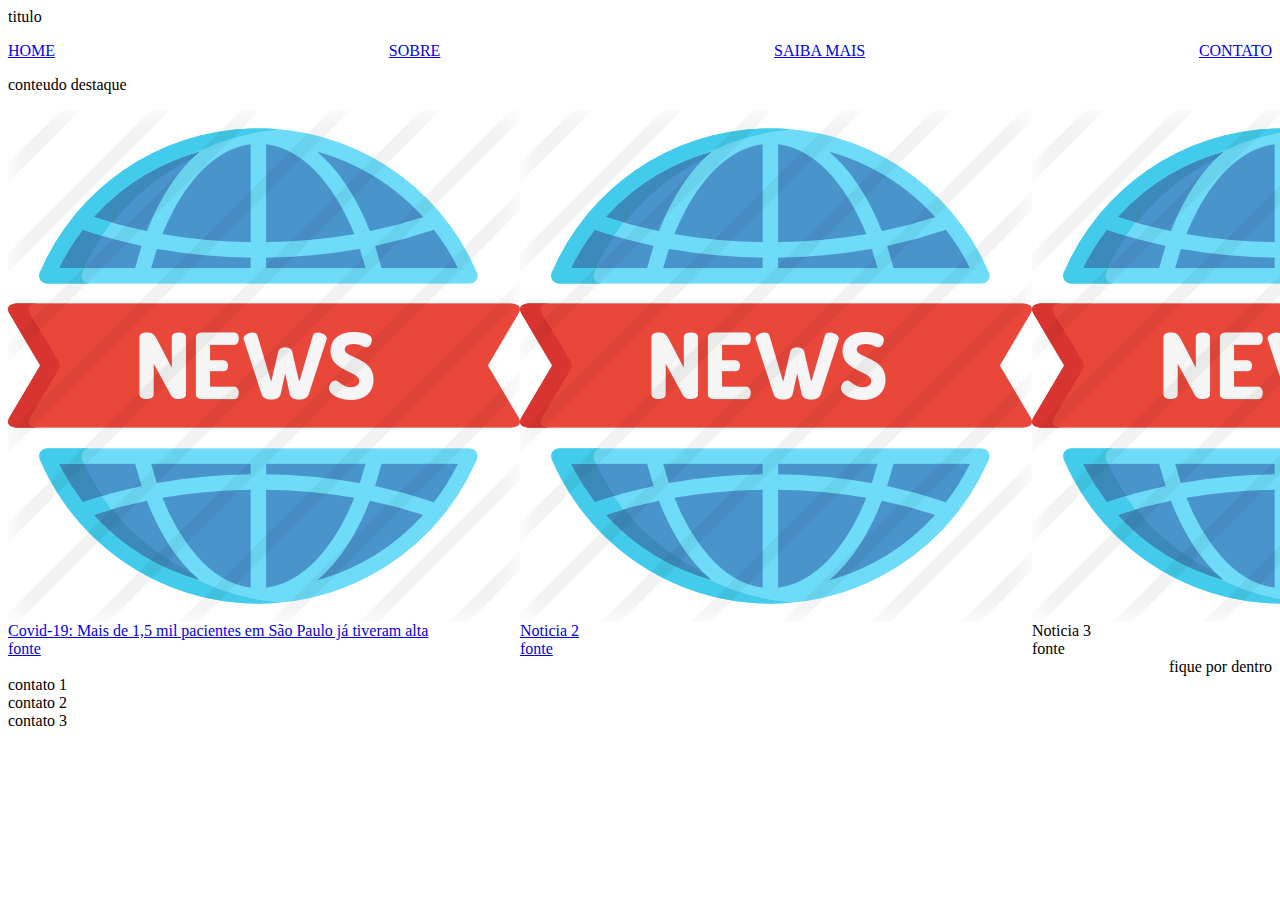
==== index.html @ 1a0762d2 "estrutura modificada + parte da estilização" ====
<html>

<head>
    <title>COVID-19</title>
    <link rel="stylesheet" href="index.css">
</head>

<body>
    <div id="cabecalho">
        <p>titulo</p>
    </div>

    <div id="menuNav">
        <div class="buttonNav"><a class="linkNav" href="index.html">HOME</a></div>
        <div class="buttonNav"><a class="linkNav" href="sobre.html">SOBRE</a></div>
        <div class="buttonNav"><a class="linkNav" href="saiba_mais.html">SAIBA MAIS</a></div>
        <div class="buttonNav"><a class="linkNav" href="contato.html">CONTATO</a></div>
    </div>

    <div id="conteudoDestaque">
        <p>conteudo destaque</p>
    </div>

    <div id="noticias">
        <div class="boxNoticia">
            <a href="./noticia_1.html">
                <div><img src="./imagens/news_modelo.png" alt="" id="imgNoticia"></div>
                <div>Covid-19: Mais de 1,5 mil pacientes em São Paulo já tiveram alta</div>
                <div>fonte</div>
            </a>
        </div>
        <div class="boxNoticia">
            <a href="./noticia_2.html">
                <div><img src="./imagens/news_modelo.png" alt="" id="imgNoticia"></div>
                <div>Noticia 2</div>
                <div>fonte</div>
            </a>
        </div>
        <div class="boxNoticia">
            <div><img src="./imagens/news_modelo.png" alt="" id="imgNoticia"></div>
            <div>Noticia 3</div>
            <div>fonte</div>
        </div>
        <div class="boxNoticia">
            <div><img src="./imagens/news_modelo.png" alt="" id="imgNoticia"></div>
            <div>Noticia 4</div>
            <div>fonte</div>
        </div>
        <div class="boxNoticia">
            <div><img src="./imagens/news_modelo.png" alt="" id="imgNoticia"></div>
            <div>Noticia 5</div>
            <div>fonte</div>
        </div>
        <div class="boxNoticia">
            <div><img src="./imagens/news_modelo.png" alt="" id="imgNoticia"></div>
            <div>Noticia 6</div>
            <div>fonte</div>
        </div>
    </div>

    <div id="rodape">
        <div class="contatos">
            <br>contato 1
            <br>contato 2
            <br>contato 3
        </div>
        <div class="email">
            fique por dentro
        </div>
    </div>

</body>

</html>
---- index.css ----
#menuNav{
    display: flex;
    justify-content: space-between;
}
#noticias{
    display: flex;
    justify-content: space-between;
}
#rodape{
    display: flex;
    justify-content: space-between;
}
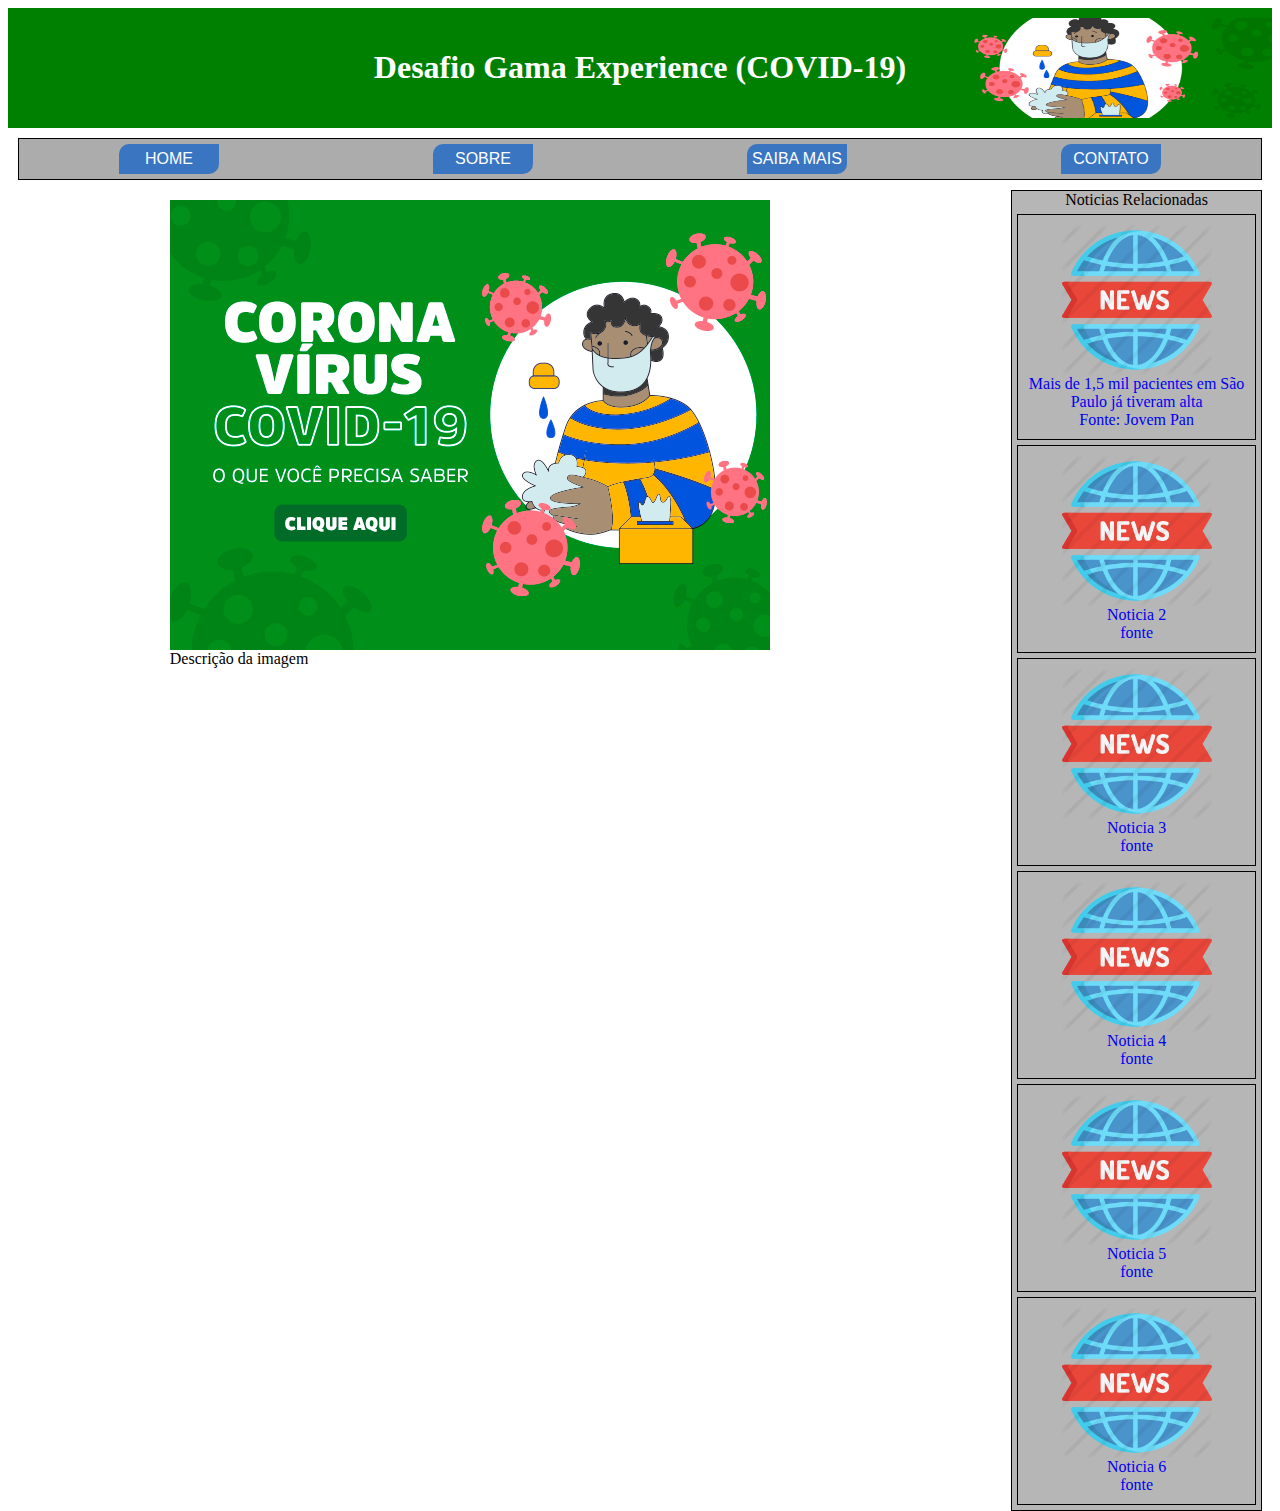
==== commit 4fb50b66: "adicionada noticia 2 com video sem estilização" ====
--- a/index.html
+++ b/index.html
@@ -2,12 +2,15 @@
 
 <head>
     <title>COVID-19</title>
-    <link rel="stylesheet" href="index.css">
+    <link rel="stylesheet" href="noticia.css">
 </head>
 
 <body>
     <div id="cabecalho">
-        <p>titulo</p>
+        <div class="cabecalho">
+            <h1>Desafio Gama Experience (COVID-19)</h1>
+        </div>
+        <div class="cabecalho"></div>
     </div>
 
     <div id="menuNav">
@@ -16,56 +19,61 @@
         <div class="buttonNav"><a class="linkNav" href="saiba_mais.html">SAIBA MAIS</a></div>
         <div class="buttonNav"><a class="linkNav" href="contato.html">CONTATO</a></div>
     </div>
+    <div id="conteudoNoticia">
+        <div id="ladoEsquerdo">
+            <div id="imgNoticia">
+                <img src="./imagens/Capa1.png" alt="">
+                <div>Descrição da imagem</div>
+            </div>
+            <div id="textoNoticia">
 
-    <div id="conteudoDestaque">
-        <p>conteudo destaque</p>
-    </div>
+            </div>
+        </div>
+        <div id="ladoDireito">
+            <div>Noticias Relacionadas</div>
+            <div class="boxNoticia2">
+                <a href="./noticia_1.html">
+                    <div><img src="./imagens/news_modelo.png" alt="" class="imgNoticia2"></div>
+                    <div>Mais de 1,5 mil pacientes em São Paulo já tiveram alta</div>
+                    <div>Fonte: Jovem Pan</div>
+                </a>
+            </div>
+            <div class="boxNoticia2">
+                <a href="./noticia_2.html">
+                    <div><img src="./imagens/news_modelo.png" alt="" class="imgNoticia2"></div>
+                    <div>Noticia 2</div>
+                    <div>fonte</div>
+                </a>
+            </div>
+            <div class="boxNoticia2">
+                <a href="./noticia_3.html">
+                    <div><img src="./imagens/news_modelo.png" alt="" class="imgNoticia2"></div>
+                    <div>Noticia 3</div>
+                    <div>fonte</div>
+                </a>
+            </div>
+            <div class="boxNoticia2">
+                <a href="./noticia_4.html">
+                    <div><img src="./imagens/news_modelo.png" alt="" class="imgNoticia2"></div>
+                    <div>Noticia 4</div>
+                    <div>fonte</div>
+                </a>
+            </div>
+            <div class="boxNoticia2">
+                <a href="./noticia_5.html">
+                    <div><img src="./imagens/news_modelo.png" alt="" class="imgNoticia2"></div>
+                    <div>Noticia 5</div>
+                    <div>fonte</div>
+                </a>
+            </div>
+            <div class="boxNoticia2">
+                <a href="./noticia_6.html">
+                    <div><img src="./imagens/news_modelo.png" alt="" class="imgNoticia2"></div>
+                    <div>Noticia 6</div>
+                    <div>fonte</div>
+                </a>
+            </div>
 
-    <div id="noticias">
-        <div class="boxNoticia">
-            <a href="./noticia_1.html">
-                <div><img src="./imagens/news_modelo.png" alt="" id="imgNoticia"></div>
-                <div>Covid-19: Mais de 1,5 mil pacientes em São Paulo já tiveram alta</div>
-                <div>fonte</div>
-            </a>
-        </div>
-        <div class="boxNoticia">
-            <a href="./noticia_2.html">
-                <div><img src="./imagens/news_modelo.png" alt="" id="imgNoticia"></div>
-                <div>Noticia 2</div>
-                <div>fonte</div>
-            </a>
-        </div>
-        <div class="boxNoticia">
-            <div><img src="./imagens/news_modelo.png" alt="" id="imgNoticia"></div>
-            <div>Noticia 3</div>
-            <div>fonte</div>
-        </div>
-        <div class="boxNoticia">
-            <div><img src="./imagens/news_modelo.png" alt="" id="imgNoticia"></div>
-            <div>Noticia 4</div>
-            <div>fonte</div>
-        </div>
-        <div class="boxNoticia">
-            <div><img src="./imagens/news_modelo.png" alt="" id="imgNoticia"></div>
-            <div>Noticia 5</div>
-            <div>fonte</div>
-        </div>
-        <div class="boxNoticia">
-            <div><img src="./imagens/news_modelo.png" alt="" id="imgNoticia"></div>
-            <div>Noticia 6</div>
-            <div>fonte</div>
-        </div>
-    </div>
-
-    <div id="rodape">
-        <div class="contatos">
-            <br>contato 1
-            <br>contato 2
-            <br>contato 3
-        </div>
-        <div class="email">
-            fique por dentro
         </div>
     </div>
 
--- a/noticia.css
+++ b/noticia.css
@@ -0,0 +1,99 @@
+#menuNav{
+    display: flex;
+    justify-content: space-between;
+    border: black 1px solid;
+    padding-left: 100px;
+    padding-right: 100px;
+    background-color: rgb(172, 172, 172);
+    margin: 10px;
+    padding-bottom: 5px;
+    padding-top: 5px;
+}
+.buttonNav{
+    height: 30px;
+    width: 100px;
+    justify-content: center;
+    align-items: center;
+    display: flex;
+    background-color: rgb(58, 117, 194);
+    border-radius: 10px 0px 10px 0px;
+}
+a{
+    text-decoration: none;
+}
+.linkNav{
+    color: white;
+    font-family: Impact, Haettenschweiler, 'Arial Narrow Bold', sans-serif;
+}
+#noticias{
+    display: flex;
+    justify-content: space-between;
+    flex-wrap: wrap;
+}
+#rodape{
+    display: flex;
+    justify-content: space-between;
+}
+.imgNoticia1{
+width: 80%;
+}
+.boxNoticia{
+    border: black 1px solid;
+    text-align: center;
+    padding: 5px;
+}
+#ladoDireito{
+    float: right;
+    width: 20%;
+    border: black 1px solid;
+    text-align: center;
+    display: inline-block;
+    background-color: rgb(182, 182, 182);
+}
+#ladoEsquerdo{
+    float: left;
+    width: 76%;
+    padding: 10px;
+}
+.imgNoticia2{
+    max-width: 150px;
+    max-height: 150px;
+}
+.boxNoticia2{
+    border: black 1px solid;
+    padding: 10px;
+    margin: 5px;
+}
+#imgNoticia {
+ padding-left: 15%;
+}
+p{
+    text-align: justify;
+}
+#conteudoNoticia{
+    margin: 10px;
+    background-image: url(./imagens/mapa.png);
+}
+.descricaoImagem{
+    text-align: center;
+}
+#cabecalho{
+    background-image: url(./imagens/cabecalho1.png);
+    background-size: 300px 100px;
+    background-repeat: no-repeat;
+    background-position: right;
+    height: 100px;
+    text-align: center;
+    justify-content: center;
+    display: flex;
+    padding-top: 20px;
+    background-color: green;
+    color: white;
+    font-family: fantasy;
+}
+.cabecalho{
+
+}
+#conteudoNoticia{
+    margin: 10px;
+}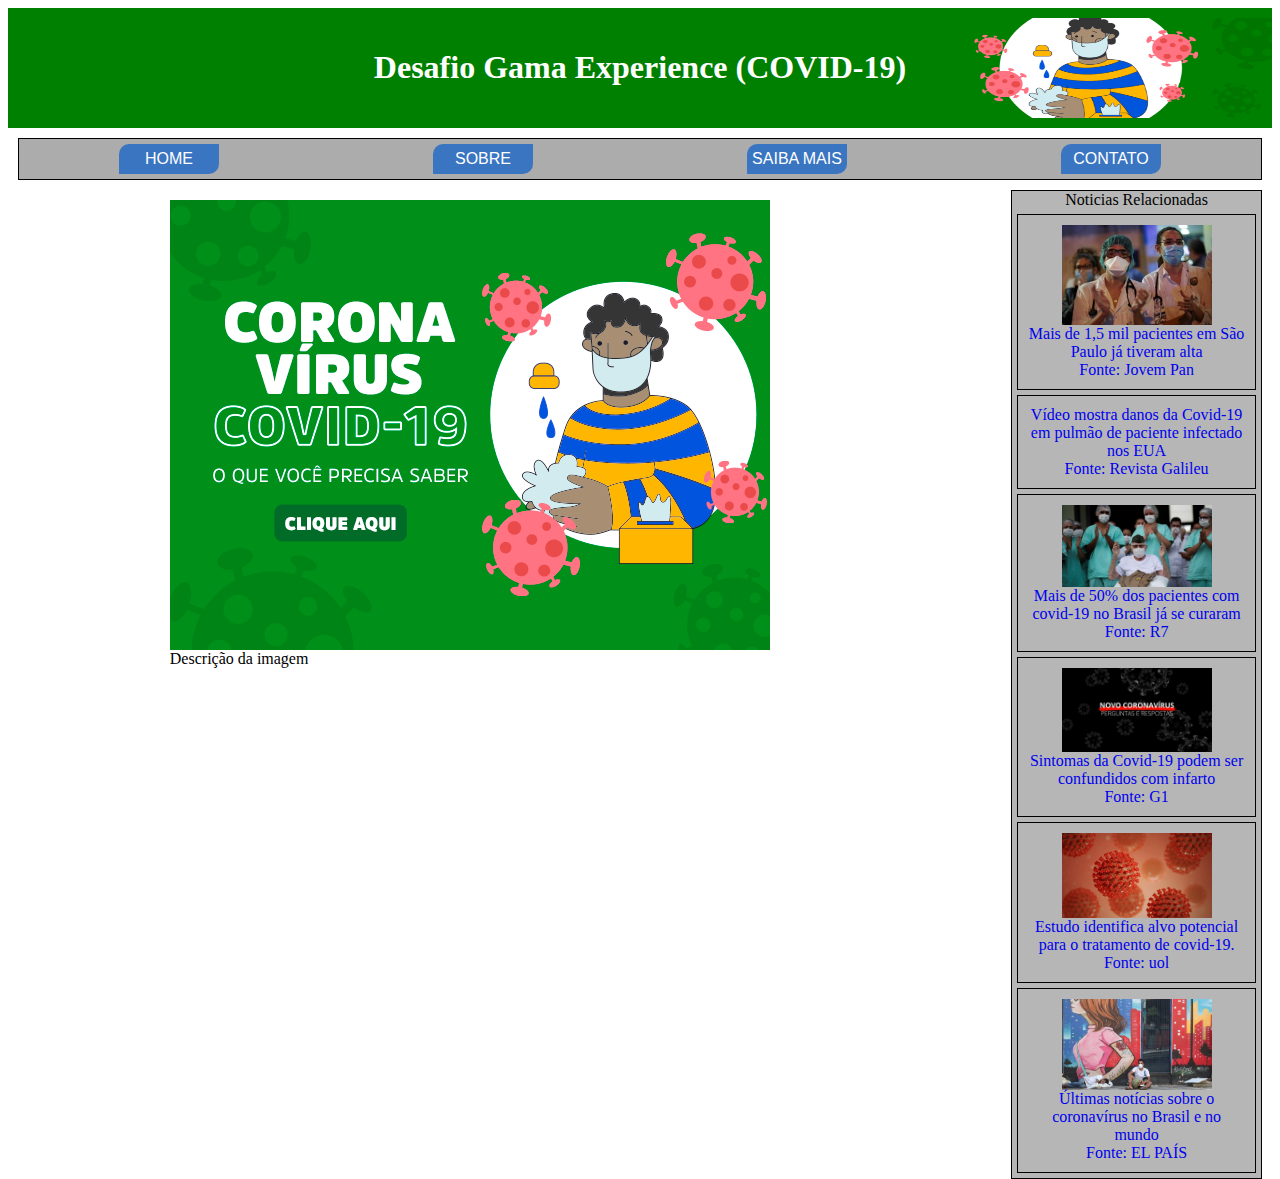
==== commit 4ec41ebf: "adicionada toda informação de texto, video e audio" ====
--- a/index.html
+++ b/index.html
@@ -3,6 +3,7 @@
 <head>
     <title>COVID-19</title>
     <link rel="stylesheet" href="noticia.css">
+    <script type="text/javascript" src="./scripts.js"></script>
 </head>
 
 <body>
@@ -33,44 +34,44 @@
             <div>Noticias Relacionadas</div>
             <div class="boxNoticia2">
                 <a href="./noticia_1.html">
-                    <div><img src="./imagens/news_modelo.png" alt="" class="imgNoticia2"></div>
+                    <div><img id="imgNot1" src="./imagens/imagem_not_1.jpeg" alt="" class="imgNoticia2"></div>
                     <div>Mais de 1,5 mil pacientes em São Paulo já tiveram alta</div>
                     <div>Fonte: Jovem Pan</div>
                 </a>
             </div>
             <div class="boxNoticia2">
                 <a href="./noticia_2.html">
-                    <div><img src="./imagens/news_modelo.png" alt="" class="imgNoticia2"></div>
-                    <div>Noticia 2</div>
-                    <div>fonte</div>
+                    <div><img src="./imagens/gifit_1585249714306.gif" alt="" class="imgNoticia2"></div>
+                    <div>Vídeo mostra danos da Covid-19 em pulmão de paciente infectado nos EUA</div>
+                    <div>Fonte: Revista Galileu</div>
                 </a>
             </div>
             <div class="boxNoticia2">
                 <a href="./noticia_3.html">
-                    <div><img src="./imagens/news_modelo.png" alt="" class="imgNoticia2"></div>
-                    <div>Noticia 3</div>
-                    <div>fonte</div>
+                    <div><img src="./imagens/imagem_not_3.jpeg" alt="" class="imgNoticia2"></div>
+                    <div>Mais de 50% dos pacientes com covid-19 no Brasil já se curaram</div>
+                    <div>Fonte: R7</div>
                 </a>
             </div>
             <div class="boxNoticia2">
                 <a href="./noticia_4.html">
-                    <div><img src="./imagens/news_modelo.png" alt="" class="imgNoticia2"></div>
-                    <div>Noticia 4</div>
-                    <div>fonte</div>
+                    <div><img src="./imagens/imagem_not_4.jpg" alt="" class="imgNoticia2"></div>
+                    <div>Sintomas da Covid-19 podem ser confundidos com infarto</div>
+                    <div>Fonte: G1</div>
                 </a>
             </div>
             <div class="boxNoticia2">
                 <a href="./noticia_5.html">
-                    <div><img src="./imagens/news_modelo.png" alt="" class="imgNoticia2"></div>
-                    <div>Noticia 5</div>
-                    <div>fonte</div>
+                    <div><img src="./imagens/imagem_not_5.jpg" alt="" class="imgNoticia2"></div>
+                    <div>Estudo identifica alvo potencial para o tratamento de covid-19.</div>
+                    <div>Fonte: uol</div>
                 </a>
             </div>
             <div class="boxNoticia2">
                 <a href="./noticia_6.html">
-                    <div><img src="./imagens/news_modelo.png" alt="" class="imgNoticia2"></div>
-                    <div>Noticia 6</div>
-                    <div>fonte</div>
+                    <div><img src="./imagens/imagem_not_6.jpg" alt="" class="imgNoticia2"></div>
+                    <div>Últimas notícias sobre o coronavírus no Brasil e no mundo</div>
+                    <div>Fonte: EL PAÍS</div>
                 </a>
             </div>
 
--- a/noticia.css
+++ b/noticia.css
@@ -96,4 +96,27 @@
 }
 #conteudoNoticia{
     margin: 10px;
+}
+#video{
+    position: relative;
+}
+video{
+    position: absolute;
+    top: 110%;
+    right: 0;
+    left: 15%;
+    bottom: 0;
+    margin-bottom: 10%;
+}
+h5{
+    text-align: center;
+}
+h1{
+    text-align: center;
+}
+#h10{
+    text-align: center;
+    width: 70%;
+    margin-left: 8%;
+    font-size: 10pt;
 }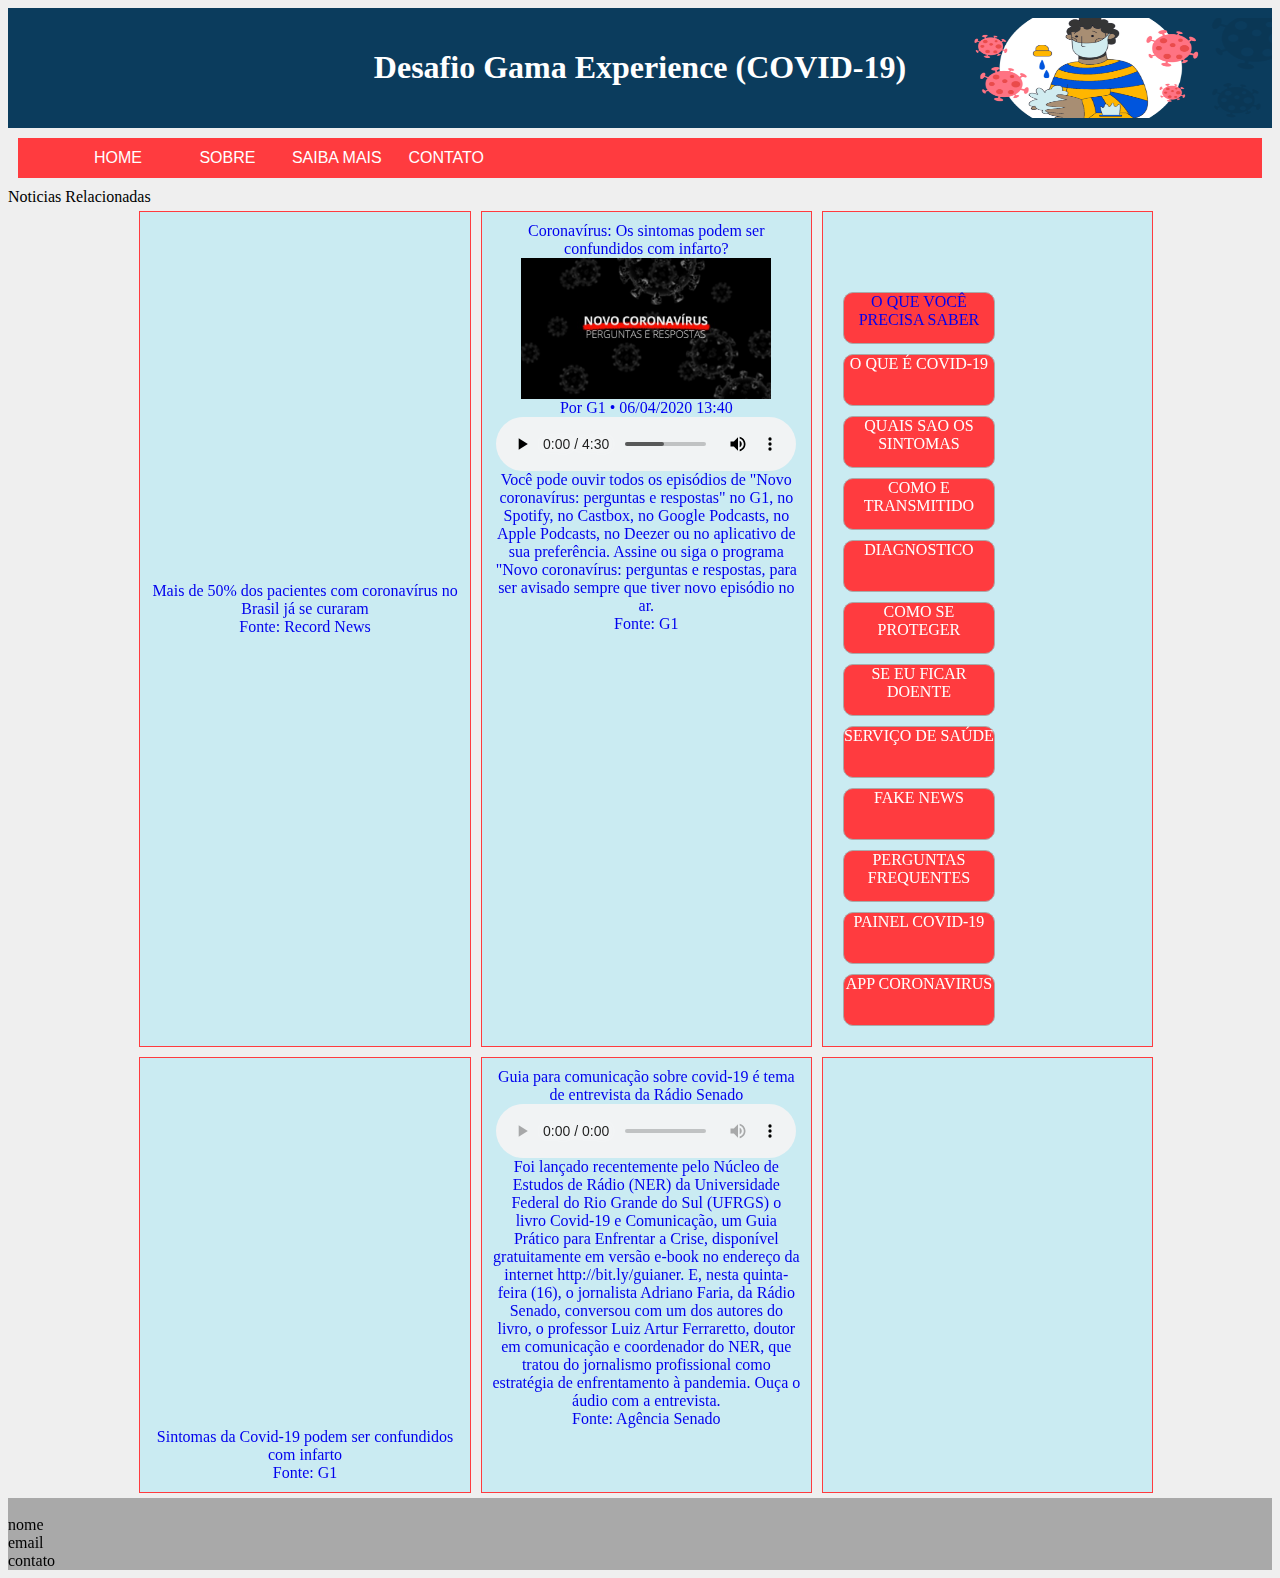
==== commit 1c28ebeb: "adicionada nova estilização e atualização da landingpage" ====
--- a/index.html
+++ b/index.html
@@ -20,62 +20,86 @@
         <div class="buttonNav"><a class="linkNav" href="saiba_mais.html">SAIBA MAIS</a></div>
         <div class="buttonNav"><a class="linkNav" href="contato.html">CONTATO</a></div>
     </div>
-    <div id="conteudoNoticia">
-        <div id="ladoEsquerdo">
-            <div id="imgNoticia">
-                <img src="./imagens/Capa1.png" alt="">
-                <div>Descrição da imagem</div>
-            </div>
-            <div id="textoNoticia">
 
+    <div>Noticias Relacionadas</div>
+    <div id="ladoDireito">
+        <div class="boxNoticia2">
+            <a href="./noticia_1.html">
+                <div><iframe src="https://www.youtube.com/embed/wyMPN6RRWjM" frameborder="0"
+                        allow="accelerometer; autoplay; encrypted-media; gyroscope; picture-in-picture"
+                        allowfullscreen></iframe></div>
+                <div>Mais de 50% dos pacientes com coronavírus no Brasil já se curaram</div>
+                <div>Fonte: Record News</div>
+            </a>
+        </div>
+        <div class="boxNoticia2">
+            <a href="./noticia_2.html">
+                <div>Coronavírus: Os sintomas podem ser confundidos com infarto?</div>
+                <div><img src="./imagens/imagem_not_4.jpg" alt="" class="imgNoticia2"></div>
+                <div>Por G1 • 06/04/2020 13:40</div>
+                <div><audio src="./media/Coronavírus Os sintomas podem ser confundidos com infarto.mp3"
+                        controls></audio></div>
+                <div>Você pode ouvir todos os episódios de "Novo coronavírus: perguntas e respostas" no G1, no Spotify,
+                    no Castbox, no Google Podcasts, no Apple Podcasts, no Deezer ou no aplicativo de sua preferência.
+                    Assine ou siga o programa "Novo coronavírus: perguntas e respostas, para ser avisado sempre que
+                    tiver novo episódio no ar.</div>
+                <div>Fonte: G1</div>
+            </a>
+        </div>
+        <div class="boxNoticia2">
+            <div id="painelcovid">
+                <div class="painelcovid"><a href="https://coronavirus.saude.gov.br/sobre-a-doenca#o-que-e-covid">O
+                    QUE VOCÊ PRECISA SABER</a></div>
+                <div class="painelcovid">O QUE É COVID-19</div>
+                <DIV class="painelcovid">QUAIS SAO OS SINTOMAS</DIV>
+                <DIV class="painelcovid">COMO E TRANSMITIDO</DIV>
+                <DIV class="painelcovid">DIAGNOSTICO</DIV>
+                <DIV class="painelcovid">COMO SE PROTEGER</DIV>
+                <DIV class="painelcovid">SE EU FICAR DOENTE</DIV>
+                <DIV class="painelcovid">SERVIÇO DE SAÚDE</DIV>
+                <DIV class="painelcovid">FAKE NEWS</DIV>
+                <DIV class="painelcovid">PERGUNTAS FREQUENTES</DIV>
+                <DIV class="painelcovid">PAINEL COVID-19</DIV>
+                <DIV class="painelcovid">APP CORONAVIRUS</DIV>
             </div>
         </div>
-        <div id="ladoDireito">
-            <div>Noticias Relacionadas</div>
-            <div class="boxNoticia2">
-                <a href="./noticia_1.html">
-                    <div><img id="imgNot1" src="./imagens/imagem_not_1.jpeg" alt="" class="imgNoticia2"></div>
-                    <div>Mais de 1,5 mil pacientes em São Paulo já tiveram alta</div>
-                    <div>Fonte: Jovem Pan</div>
-                </a>
-            </div>
-            <div class="boxNoticia2">
-                <a href="./noticia_2.html">
-                    <div><img src="./imagens/gifit_1585249714306.gif" alt="" class="imgNoticia2"></div>
-                    <div>Vídeo mostra danos da Covid-19 em pulmão de paciente infectado nos EUA</div>
-                    <div>Fonte: Revista Galileu</div>
-                </a>
-            </div>
-            <div class="boxNoticia2">
-                <a href="./noticia_3.html">
-                    <div><img src="./imagens/imagem_not_3.jpeg" alt="" class="imgNoticia2"></div>
-                    <div>Mais de 50% dos pacientes com covid-19 no Brasil já se curaram</div>
-                    <div>Fonte: R7</div>
-                </a>
-            </div>
-            <div class="boxNoticia2">
-                <a href="./noticia_4.html">
-                    <div><img src="./imagens/imagem_not_4.jpg" alt="" class="imgNoticia2"></div>
-                    <div>Sintomas da Covid-19 podem ser confundidos com infarto</div>
-                    <div>Fonte: G1</div>
-                </a>
-            </div>
-            <div class="boxNoticia2">
-                <a href="./noticia_5.html">
-                    <div><img src="./imagens/imagem_not_5.jpg" alt="" class="imgNoticia2"></div>
-                    <div>Estudo identifica alvo potencial para o tratamento de covid-19.</div>
-                    <div>Fonte: uol</div>
-                </a>
-            </div>
-            <div class="boxNoticia2">
-                <a href="./noticia_6.html">
-                    <div><img src="./imagens/imagem_not_6.jpg" alt="" class="imgNoticia2"></div>
-                    <div>Últimas notícias sobre o coronavírus no Brasil e no mundo</div>
-                    <div>Fonte: EL PAÍS</div>
-                </a>
-            </div>
+        <div class="boxNoticia2">
+            <a href="./noticia_4.html">
+                <div><iframe src="https://www.youtube.com/embed/O6UPDHsoKE4" frameborder="0"
+                        allow="accelerometer; autoplay; encrypted-media; gyroscope; picture-in-picture"
+                        allowfullscreen></iframe></div>
+                <div>Sintomas da Covid-19 podem ser confundidos com infarto</div>
+                <div>Fonte: G1</div>
+            </a>
+        </div>
+        <div class="boxNoticia2">
+            <a href="./noticia_5.html">
+                <div>Guia para comunicação sobre covid-19 é tema de entrevista da Rádio Senado</div>
+                <div><audio
+                        src="./media/lancamento-do-livro-covid-19-e-comunicacao-um-guia-pratico-para-enfrentar-a-crise.mp3"
+                        controls></audio>
+                </div>
+                <div>Foi lançado recentemente pelo Núcleo de Estudos de Rádio (NER) da Universidade Federal do Rio
+                    Grande do Sul (UFRGS) o livro Covid-19 e Comunicação, um Guia Prático para Enfrentar a Crise,
+                    disponível gratuitamente em versão e-book no endereço da internet http://bit.ly/guianer. E, nesta
+                    quinta-feira (16), o jornalista Adriano Faria, da Rádio Senado, conversou com um dos autores do
+                    livro, o professor Luiz Artur Ferraretto, doutor em comunicação e coordenador do NER, que tratou do
+                    jornalismo profissional como estratégia de enfrentamento à pandemia. Ouça o áudio com a entrevista.
+                </div>
+                <div>Fonte: Agência Senado</div>
+            </a>
+        </div>
+        <div class="boxNoticia2">
+            <DIV id="painelcovid">
 
+            </DIV>
         </div>
+
+    </div>
+    <div id="rodape">
+        <br>nome
+        <br>email
+        <br>contato
     </div>
 
 </body>
--- a/noticia.css
+++ b/noticia.css
@@ -1,10 +1,12 @@
+body{
+    background-color:  #efefef;
+}
 #menuNav{
-    display: flex;
-    justify-content: space-between;
-    border: black 1px solid;
-    padding-left: 100px;
+    display: grid;
+    grid-template-columns: 10% 10% 10% 10% auto;
+    padding-left: 50px;
     padding-right: 100px;
-    background-color: rgb(172, 172, 172);
+    background-color: #ff3b3f;
     margin: 10px;
     padding-bottom: 5px;
     padding-top: 5px;
@@ -15,8 +17,7 @@
     justify-content: center;
     align-items: center;
     display: flex;
-    background-color: rgb(58, 117, 194);
-    border-radius: 10px 0px 10px 0px;
+    border-radius: 5px 5px 5px 5px;
 }
 a{
     text-decoration: none;
@@ -33,36 +34,28 @@
 #rodape{
     display: flex;
     justify-content: space-between;
+    background-color: #a9a9a9;
 }
 .imgNoticia1{
 width: 80%;
 }
-.boxNoticia{
-    border: black 1px solid;
+#ladoDireito{
+    padding-left: 10%;
     text-align: center;
-    padding: 5px;
-}
-#ladoDireito{
-    float: right;
-    width: 20%;
-    border: black 1px solid;
-    text-align: center;
-    display: inline-block;
-    background-color: rgb(182, 182, 182);
-}
-#ladoEsquerdo{
-    float: left;
-    width: 76%;
-    padding: 10px;
+    display: grid;
+    grid-template-columns: 30% 30% 30%;
+    grid-template-rows: auto auto;
+
 }
 .imgNoticia2{
-    max-width: 150px;
+    max-width: 250px;
     max-height: 150px;
 }
 .boxNoticia2{
-    border: black 1px solid;
+    border: #ff3b3f 1px solid;
     padding: 10px;
     margin: 5px;
+    background-color: #caebf2;
 }
 #imgNoticia {
  padding-left: 15%;
@@ -87,7 +80,7 @@
     justify-content: center;
     display: flex;
     padding-top: 20px;
-    background-color: green;
+    background-color: #0b3c5d;
     color: white;
     font-family: fantasy;
 }
@@ -119,4 +112,38 @@
     width: 70%;
     margin-left: 8%;
     font-size: 10pt;
+}
+iframe{
+    width: 100%;
+    height: 350px;
+    margin-bottom: 10px;
+}
+#painelcovid{
+    display: flex;
+    align-content: space-between;
+    flex-wrap: wrap;
+    margin-top: 70px;
+}
+.painelcovid{
+    border:#a9a9a9 1px solid;
+    margin-left: 10px;
+    margin-bottom: 10px;
+    width: 150px;
+    height: 50px;
+    background-color: #ff3b3f;
+    color: white;
+    border-radius: 10px 10px 10px 10px;
+    text-align: center;
+    text-decoration: none;
+}
+.painelcovid:hover{
+    border:#a9a9a9 1px solid;
+    margin-left: 10px;
+    margin-bottom: 10px;
+    width: 150px;
+    height: 50px;
+    background-color: #0b3c5d;
+    color: white;
+    border-radius: 10px 10px 10px 10px;
+    text-align: center;
 }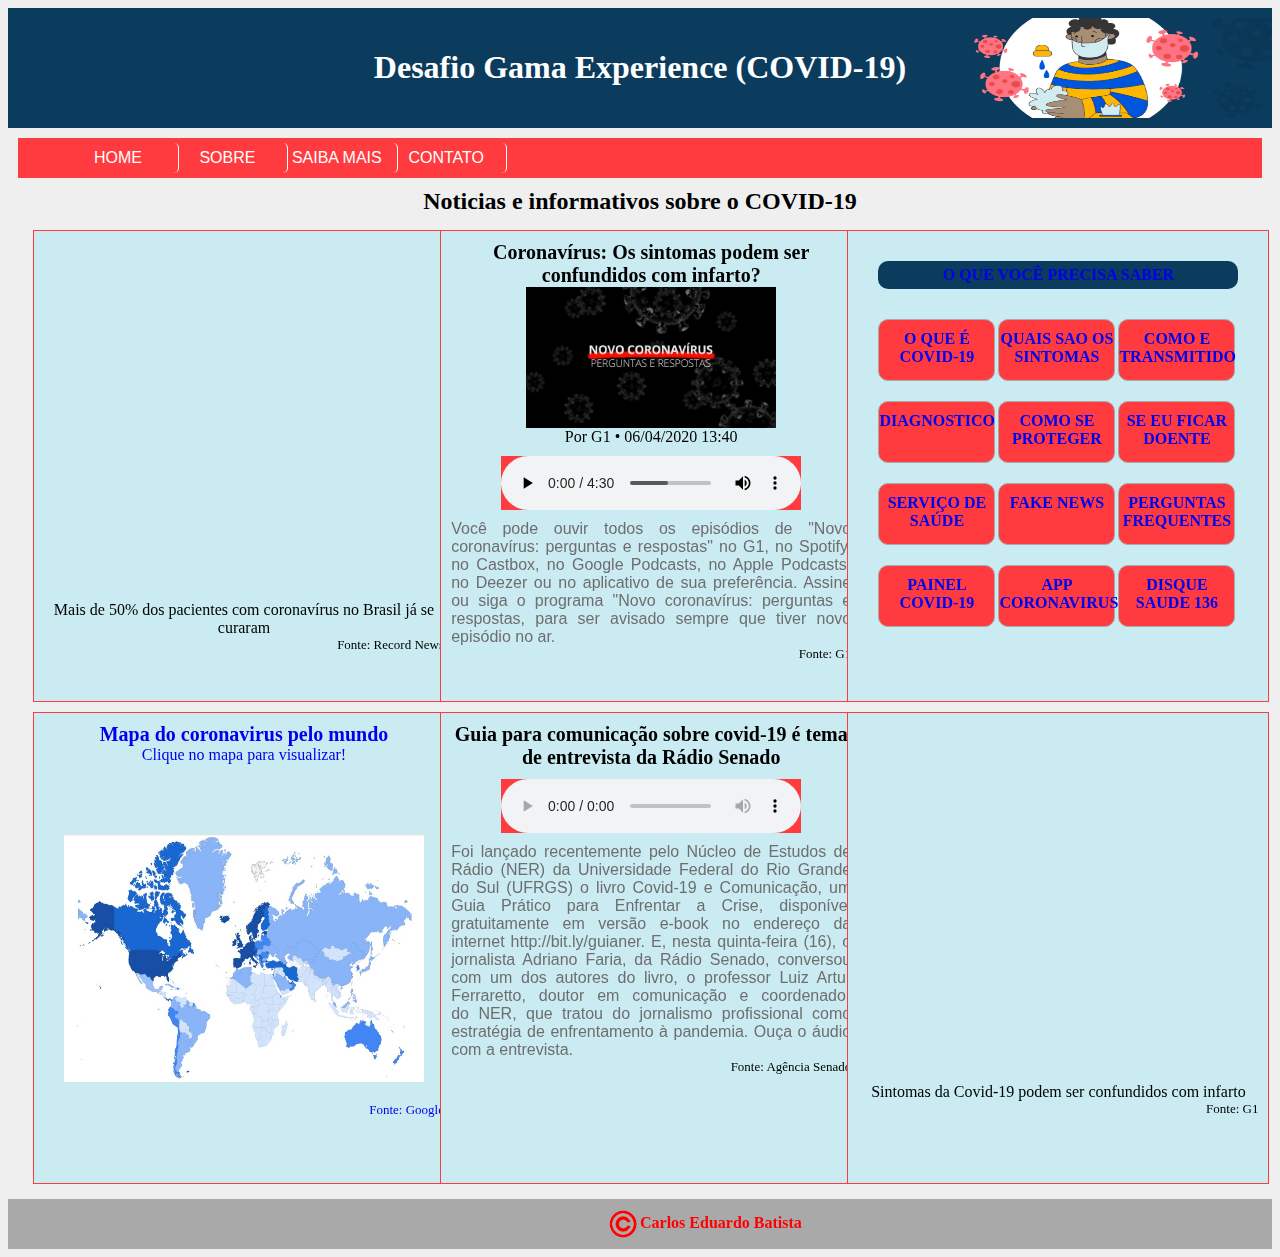
==== commit 648503e7: "finalizada landing page, estilização+conteudo" ====
--- a/index.html
+++ b/index.html
@@ -21,85 +21,95 @@
         <div class="buttonNav"><a class="linkNav" href="contato.html">CONTATO</a></div>
     </div>
 
-    <div>Noticias Relacionadas</div>
+    <div id="tituloPagina">Noticias e informativos sobre o COVID-19</div>
     <div id="ladoDireito">
         <div class="boxNoticia2">
-            <a href="./noticia_1.html">
                 <div><iframe src="https://www.youtube.com/embed/wyMPN6RRWjM" frameborder="0"
                         allow="accelerometer; autoplay; encrypted-media; gyroscope; picture-in-picture"
                         allowfullscreen></iframe></div>
-                <div>Mais de 50% dos pacientes com coronavírus no Brasil já se curaram</div>
-                <div>Fonte: Record News</div>
+                <div class="subTituloNot">Mais de 50% dos pacientes com coronavírus no Brasil já se curaram</div>
+                <div class="fonteNot">Fonte: Record News</div>
+        </div>
+        <div class="boxNoticia2">
+                <div class="tituloNot">Coronavírus: Os sintomas podem ser confundidos com infarto?</div>
+                <div><img src="./imagens/imagem_not_4.jpg" alt="" class="imgNoticia2"></div>
+                <div class="subTituloNot">Por G1 • 06/04/2020 13:40</div>
+                <div><audio src="./media/Coronavírus Os sintomas podem ser confundidos com infarto.mp3"
+                        controls></audio></div>
+                <div class="textoNot">Você pode ouvir todos os episódios de "Novo coronavírus: perguntas e respostas" no
+                    G1, no Spotify,
+                    no Castbox, no Google Podcasts, no Apple Podcasts, no Deezer ou no aplicativo de sua preferência.
+                    Assine ou siga o programa "Novo coronavírus: perguntas e respostas, para ser avisado sempre que
+                    tiver novo episódio no ar.</div>
+                <div class="fonteNot">Fonte: G1</div>
+        </div>
+        <div class="boxNoticia2">
+            <div class="painelcovid2"><a href="https://coronavirus.saude.gov.br/">O
+                    QUE VOCÊ PRECISA SABER</a></div>
+            <div id="painelcovid">
+                <div class="painelcovid"><a class="link"
+                        href="https://coronavirus.saude.gov.br/sobre-a-doenca#o-que-e-covid">O QUE É COVID-19</a></div>
+                <DIV class="painelcovid"><a class="link"
+                        href="https://coronavirus.saude.gov.br/sobre-a-doenca#sintomas">QUAIS SAO OS SINTOMAS</a></DIV>
+                <DIV class="painelcovid"><a class="link"
+                        href="https://coronavirus.saude.gov.br/sobre-a-doenca#transmissao">COMO E TRANSMITIDO</a></DIV>
+                <DIV class="painelcovid"><a class="link"
+                        href="https://coronavirus.saude.gov.br/sobre-a-doenca#diagnostico">DIAGNOSTICO</a></DIV>
+                <DIV class="painelcovid"><a class="link"
+                        href="https://coronavirus.saude.gov.br/sobre-a-doenca#como-se-proteger">COMO SE PROTEGER</a>
+                </DIV>
+                <DIV class="painelcovid"><a class="link"
+                        href="https://coronavirus.saude.gov.br/sobre-a-doenca#se-eu-ficar-doente">SE EU FICAR DOENTE</a>
+                </DIV>
+                <DIV class="painelcovid"><a class="link"
+                        href="https://coronavirus.saude.gov.br/sobre-a-doenca#servico-de-saude">SERVIÇO DE SAÚDE</a>
+                </DIV>
+                <DIV class="painelcovid"><a class="link" href="https://www.saude.gov.br/fakenews">FAKE NEWS</a></DIV>
+                <DIV class="painelcovid"><a class="link"
+                        href="https://coronavirus.saude.gov.br/perguntas-frequentes">PERGUNTAS FREQUENTES</a></DIV>
+                <DIV class="painelcovid"><a class="link" href="https://covid.saude.gov.br/">PAINEL COVID-19</a></DIV>
+                <DIV class="painelcovid"><a class="link" href="https://www.gov.br/pt-br/apps/coronavirus-sus">APP
+                        CORONAVIRUS</a></DIV>
+                <DIV class="painelcovid"><a class="link" href="tel:136">DISQUE SAUDE 136</a></DIV>
+            </div>
+        </div>
+        <div class="boxNoticia2">
+            <a href="https://google.com/covid19-map/?hl=pt-BR">
+                <div class="tituloNot">Mapa do coronavirus pelo mundo</div>
+                <div class="subTituloNot">Clique no mapa para visualizar!</div>
+                <div><img src="./imagens/mapa-covid19.jpg" class="imgNoticia3" alt=""></div>
+
+
+                <div class="fonteNot">Fonte: Google</div>
             </a>
         </div>
         <div class="boxNoticia2">
-            <a href="./noticia_2.html">
-                <div>Coronavírus: Os sintomas podem ser confundidos com infarto?</div>
-                <div><img src="./imagens/imagem_not_4.jpg" alt="" class="imgNoticia2"></div>
-                <div>Por G1 • 06/04/2020 13:40</div>
-                <div><audio src="./media/Coronavírus Os sintomas podem ser confundidos com infarto.mp3"
-                        controls></audio></div>
-                <div>Você pode ouvir todos os episódios de "Novo coronavírus: perguntas e respostas" no G1, no Spotify,
-                    no Castbox, no Google Podcasts, no Apple Podcasts, no Deezer ou no aplicativo de sua preferência.
-                    Assine ou siga o programa "Novo coronavírus: perguntas e respostas, para ser avisado sempre que
-                    tiver novo episódio no ar.</div>
-                <div>Fonte: G1</div>
-            </a>
-        </div>
-        <div class="boxNoticia2">
-            <div id="painelcovid">
-                <div class="painelcovid"><a href="https://coronavirus.saude.gov.br/sobre-a-doenca#o-que-e-covid">O
-                    QUE VOCÊ PRECISA SABER</a></div>
-                <div class="painelcovid">O QUE É COVID-19</div>
-                <DIV class="painelcovid">QUAIS SAO OS SINTOMAS</DIV>
-                <DIV class="painelcovid">COMO E TRANSMITIDO</DIV>
-                <DIV class="painelcovid">DIAGNOSTICO</DIV>
-                <DIV class="painelcovid">COMO SE PROTEGER</DIV>
-                <DIV class="painelcovid">SE EU FICAR DOENTE</DIV>
-                <DIV class="painelcovid">SERVIÇO DE SAÚDE</DIV>
-                <DIV class="painelcovid">FAKE NEWS</DIV>
-                <DIV class="painelcovid">PERGUNTAS FREQUENTES</DIV>
-                <DIV class="painelcovid">PAINEL COVID-19</DIV>
-                <DIV class="painelcovid">APP CORONAVIRUS</DIV>
-            </div>
-        </div>
-        <div class="boxNoticia2">
-            <a href="./noticia_4.html">
-                <div><iframe src="https://www.youtube.com/embed/O6UPDHsoKE4" frameborder="0"
-                        allow="accelerometer; autoplay; encrypted-media; gyroscope; picture-in-picture"
-                        allowfullscreen></iframe></div>
-                <div>Sintomas da Covid-19 podem ser confundidos com infarto</div>
-                <div>Fonte: G1</div>
-            </a>
-        </div>
-        <div class="boxNoticia2">
-            <a href="./noticia_5.html">
-                <div>Guia para comunicação sobre covid-19 é tema de entrevista da Rádio Senado</div>
+                <div class="tituloNot">Guia para comunicação sobre covid-19 é tema de entrevista da Rádio Senado</div>
                 <div><audio
                         src="./media/lancamento-do-livro-covid-19-e-comunicacao-um-guia-pratico-para-enfrentar-a-crise.mp3"
                         controls></audio>
                 </div>
-                <div>Foi lançado recentemente pelo Núcleo de Estudos de Rádio (NER) da Universidade Federal do Rio
+                <div class="textoNot">Foi lançado recentemente pelo Núcleo de Estudos de Rádio (NER) da Universidade Federal do Rio
                     Grande do Sul (UFRGS) o livro Covid-19 e Comunicação, um Guia Prático para Enfrentar a Crise,
                     disponível gratuitamente em versão e-book no endereço da internet http://bit.ly/guianer. E, nesta
                     quinta-feira (16), o jornalista Adriano Faria, da Rádio Senado, conversou com um dos autores do
                     livro, o professor Luiz Artur Ferraretto, doutor em comunicação e coordenador do NER, que tratou do
                     jornalismo profissional como estratégia de enfrentamento à pandemia. Ouça o áudio com a entrevista.
                 </div>
-                <div>Fonte: Agência Senado</div>
-            </a>
+                <div class="fonteNot">Fonte: Agência Senado</div>
         </div>
         <div class="boxNoticia2">
-            <DIV id="painelcovid">
-
-            </DIV>
+            <div><iframe src="https://www.youtube.com/embed/O6UPDHsoKE4" frameborder="0"
+                    allow="accelerometer; autoplay; encrypted-media; gyroscope; picture-in-picture"
+                    allowfullscreen></iframe></div>
+            <div class="subTituloNot">Sintomas da Covid-19 podem ser confundidos com infarto</div>
+            <div class="fonteNot">Fonte: G1</div>
         </div>
 
     </div>
     <div id="rodape">
-        <br>nome
-        <br>email
-        <br>contato
+        <div ><img id="imgRodape" src="./imagens/Red_copyright.png" alt=""></div>
+        <div id="textoRodape">Carlos Eduardo Batista</div>
     </div>
 
 </body>
--- a/noticia.css
+++ b/noticia.css
@@ -18,6 +18,9 @@
     align-items: center;
     display: flex;
     border-radius: 5px 5px 5px 5px;
+    color: white;
+    border-right: white 1px solid;
+    padding-right: 10px;
 }
 a{
     text-decoration: none;
@@ -32,19 +35,23 @@
     flex-wrap: wrap;
 }
 #rodape{
-    display: flex;
-    justify-content: space-between;
+    display: grid;
+    grid-template-columns: 50% 50%;
     background-color: #a9a9a9;
+    height: 50px;
+
 }
 .imgNoticia1{
 width: 80%;
 }
 #ladoDireito{
-    padding-left: 10%;
-    text-align: center;
-    display: grid;
-    grid-template-columns: 30% 30% 30%;
-    grid-template-rows: auto auto;
+    padding-left: 10px;
+    text-align: center;
+    display: grid;
+    grid-template-columns: 33% 33% 33%;
+    grid-template-rows: 50% 50%;
+    margin: 10px;
+    margin-left: 10px;
 
 }
 .imgNoticia2{
@@ -56,6 +63,8 @@
     padding: 10px;
     margin: 5px;
     background-color: #caebf2;
+    width: 400px;
+    height: 450px;
 }
 #imgNoticia {
  padding-left: 15%;
@@ -83,9 +92,6 @@
     background-color: #0b3c5d;
     color: white;
     font-family: fantasy;
-}
-.cabecalho{
-
 }
 #conteudoNoticia{
     margin: 10px;
@@ -119,31 +125,134 @@
     margin-bottom: 10px;
 }
 #painelcovid{
-    display: flex;
-    align-content: space-between;
-    flex-wrap: wrap;
-    margin-top: 70px;
+    display: grid;
+    grid-template-columns: 30% 30% 30%;
 }
 .painelcovid{
     border:#a9a9a9 1px solid;
-    margin-left: 10px;
-    margin-bottom: 10px;
+    margin-left: 20px;
+    margin-top: 10px;
+    margin-bottom: 10px;
+    width: 115px;
+    height: 40px;
+    background-color: #ff3b3f;
+    color: white;
+    border-radius: 10px 10px 10px 10px;
+    text-align: center;
+    text-decoration: none;
+    padding: 10px 0px 10px 0px;
+    font-weight: bold;
+}
+.painelcovid:hover{
+    border:#a9a9a9 1px solid;
+    margin-left: 20px;
+    margin-top: 10px;
+    margin-bottom: 10px;
+    width: 115px;
+    height: 40px;
+    background-color: #0b3c5d;
+    color: white;
+    border-radius: 10px 10px 10px 10px;
+    text-align: center;
+    text-decoration: none;
+    padding: 10px 0px 10px 0px;
+    font-weight: bold;
+}
+a:visited{
+    color: inherit;
+    text-decoration: none;
+}
+.painelcovid2{
+    margin: 20px;
+    padding: 5px;
+    border-radius: 10px;
+    background-color: #0b3c5d;
+    color: white;
+    font-weight: bold;
+}
+#containerLavMao{
+    display: flex;
+    border: black 1px solid;
+    padding-left: 10%;
+}
+.containerLavMao{
+    border: black 1px solid;
+    margin: 10px;
     width: 150px;
     height: 50px;
+    padding-top: 25px;
+}
+.imgNoticia3{
+    height: 55%;
+    width: 90%;
+    margin-top: 70px;
+    margin-bottom: 20px;
+}
+.tituloNot{
+    font-weight: bold;
+    text-align: center;
+    font-size: 20px;
+}
+.textoNot{
+text-align: justify;
+color: #6e6e6e;
+font-family: sans-serif;
+}
+.fonteNot{
+text-align: right;
+font-size: 13px;
+}
+.subTituloNot{
+text-align: center;
+}
+audio{
+    margin-top: 10px;
+    margin-bottom: 10px;
     background-color: #ff3b3f;
-    color: white;
-    border-radius: 10px 10px 10px 10px;
-    text-align: center;
-    text-decoration: none;
-}
-.painelcovid:hover{
-    border:#a9a9a9 1px solid;
+}
+#conteudoContato{
+    border: black 1px solid;
+    margin-left: 39%;
+    margin-right: 39%;
+    display: grid;
+    grid-template-columns:  100% ;
+    align-items: center;
+    text-align: center;
+    padding-right: 10px;
+    padding-left: 10px;
+    background-color: #a1a1a1;
+    margin-bottom: 10%;
+    margin-top: 30px;
+}
+.input{
+    width: 250px;
     margin-left: 10px;
-    margin-bottom: 10px;
-    width: 150px;
-    height: 50px;
-    background-color: #0b3c5d;
-    color: white;
-    border-radius: 10px 10px 10px 10px;
-    text-align: center;
+    margin-right: 10px;
+}
+.input2{
+    width: 250px;
+    height: 200px;
+    margin-left: 10px;
+    margin-right: 10px;
+    margin-top: 5px;
+    margin-bottom: 5px;
+}
+#backContato{
+    background-image: url(./imagens/fundo_contato.png);
+}
+#tituloPagina{
+    text-align: center;
+    font-size: 24px;
+    font-weight: bold;
+}
+#imgRodape{
+    width: 30px;
+    height: 30px;
+    margin-left: 95%;
+    margin-top: 10px;
+}
+#textoRodape{
+    margin-top: 15px;
+    color: red;
+    font-weight: bold;
 }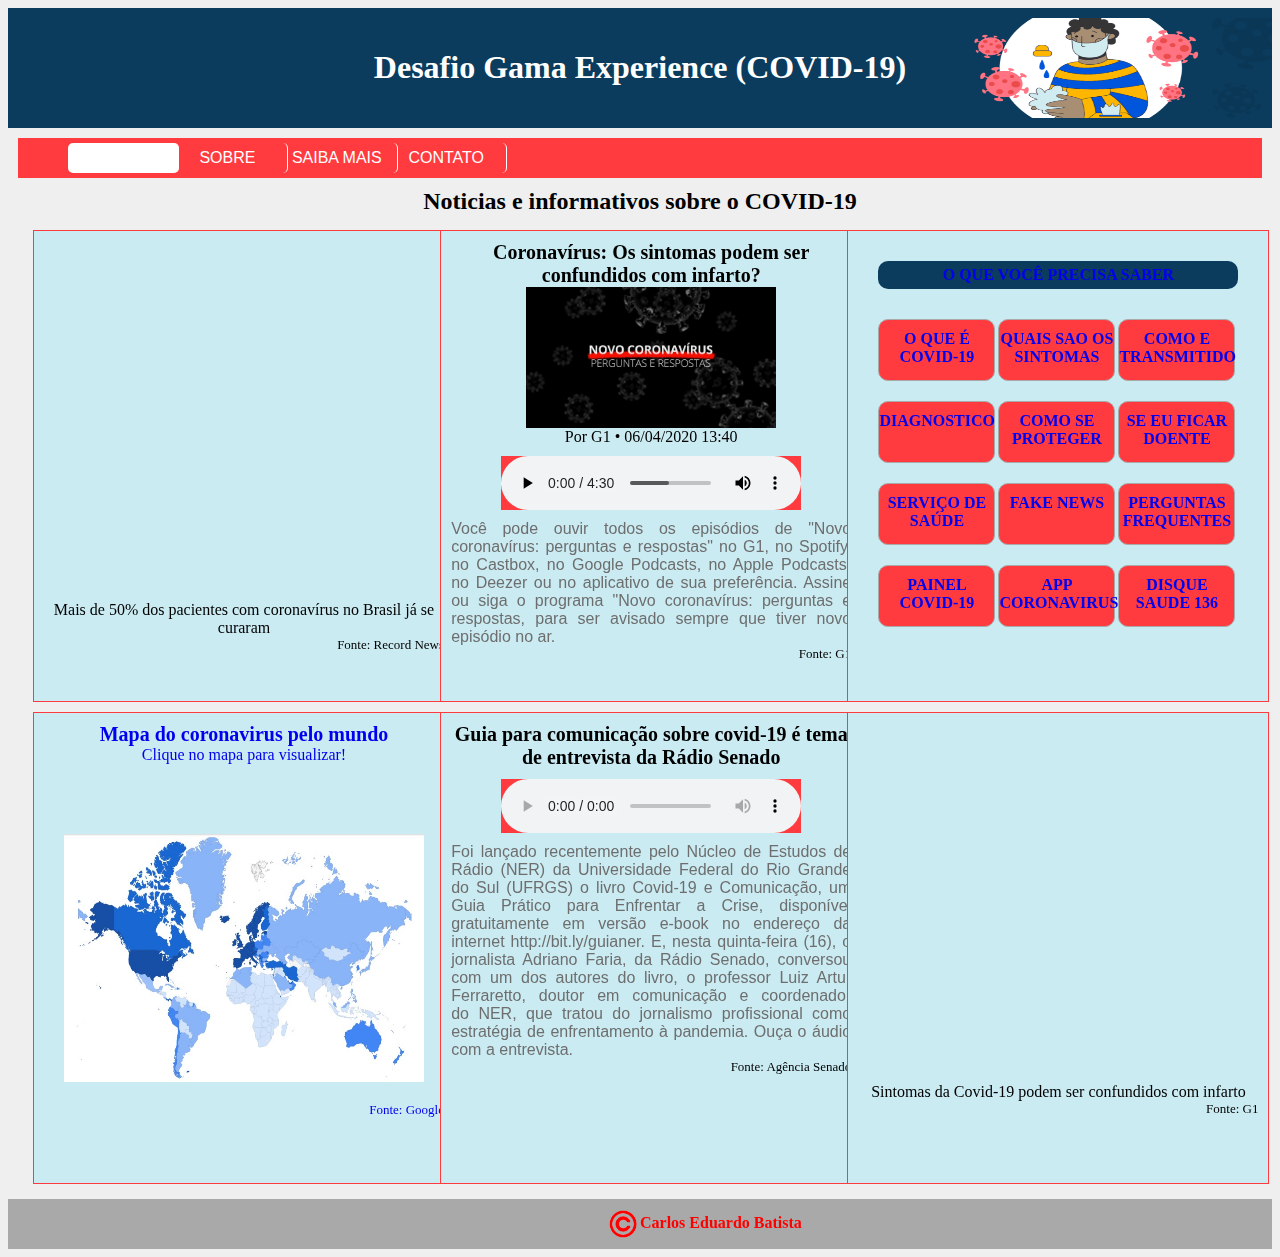
==== commit 962a302d: "modificado a estilização do menu de navegação" ====
--- a/index.html
+++ b/index.html
@@ -15,7 +15,7 @@
     </div>
 
     <div id="menuNav">
-        <div class="buttonNav"><a class="linkNav" href="index.html">HOME</a></div>
+        <div class="buttonNav3"><a class="linkNav" href="index.html">HOME</a></div>
         <div class="buttonNav"><a class="linkNav" href="sobre.html">SOBRE</a></div>
         <div class="buttonNav"><a class="linkNav" href="saiba_mais.html">SAIBA MAIS</a></div>
         <div class="buttonNav"><a class="linkNav" href="contato.html">CONTATO</a></div>
--- a/noticia.css
+++ b/noticia.css
@@ -21,6 +21,18 @@
     color: white;
     border-right: white 1px solid;
     padding-right: 10px;
+}
+.buttonNav3{
+    height: 30px;
+    width: 100px;
+    justify-content: center;
+    align-items: center;
+    display: flex;
+    border-radius: 5px 5px 5px 5px;
+    color: #ff3b3f;
+    background-color: white;
+    border-right: white 1px solid;
+    padding-right: 10px; 
 }
 a{
     text-decoration: none;
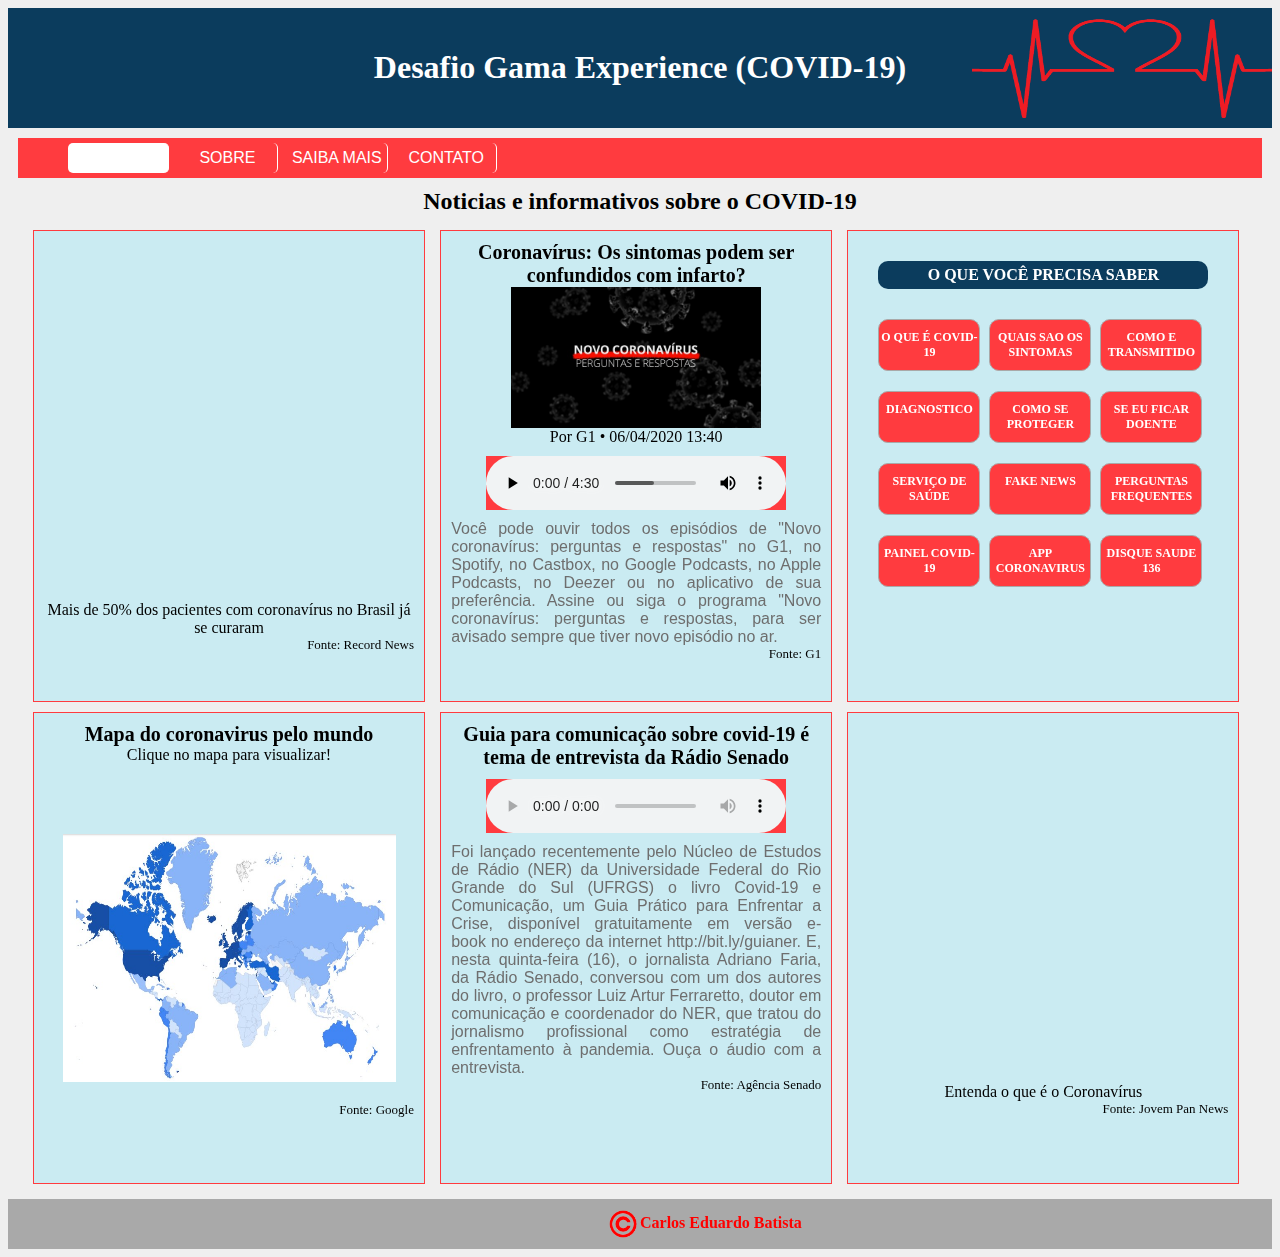
==== commit 69f0537a: "estilização e estrutura finalizados" ====
--- a/index.html
+++ b/index.html
@@ -102,8 +102,8 @@
             <div><iframe src="https://www.youtube.com/embed/O6UPDHsoKE4" frameborder="0"
                     allow="accelerometer; autoplay; encrypted-media; gyroscope; picture-in-picture"
                     allowfullscreen></iframe></div>
-            <div class="subTituloNot">Sintomas da Covid-19 podem ser confundidos com infarto</div>
-            <div class="fonteNot">Fonte: G1</div>
+            <div class="subTituloNot">Entenda o que é o Coronavírus</div>
+            <div class="fonteNot">Fonte: Jovem Pan News</div>
         </div>
 
     </div>
--- a/noticia.css
+++ b/noticia.css
@@ -20,7 +20,7 @@
     border-radius: 5px 5px 5px 5px;
     color: white;
     border-right: white 1px solid;
-    padding-right: 10px;
+    padding-right: 0px;
 }
 .buttonNav3{
     height: 30px;
@@ -32,10 +32,11 @@
     color: #ff3b3f;
     background-color: white;
     border-right: white 1px solid;
-    padding-right: 10px; 
+    padding-right: 0px; 
 }
 a{
     text-decoration: none;
+    color: inherit;
 }
 .linkNav{
     color: white;
@@ -75,7 +76,7 @@
     padding: 10px;
     margin: 5px;
     background-color: #caebf2;
-    width: 400px;
+    width: 370px;
     height: 450px;
 }
 #imgNoticia {
@@ -92,7 +93,7 @@
     text-align: center;
 }
 #cabecalho{
-    background-image: url(./imagens/cabecalho1.png);
+    background-image: url(./imagens/banner1.png);
     background-size: 300px 100px;
     background-repeat: no-repeat;
     background-position: right;
@@ -145,8 +146,8 @@
     margin-left: 20px;
     margin-top: 10px;
     margin-bottom: 10px;
-    width: 115px;
-    height: 40px;
+    width: 100px;
+    height: 30px;
     background-color: #ff3b3f;
     color: white;
     border-radius: 10px 10px 10px 10px;
@@ -154,14 +155,15 @@
     text-decoration: none;
     padding: 10px 0px 10px 0px;
     font-weight: bold;
+    font-size: 12px;
 }
 .painelcovid:hover{
     border:#a9a9a9 1px solid;
     margin-left: 20px;
     margin-top: 10px;
     margin-bottom: 10px;
-    width: 115px;
-    height: 40px;
+    width: 100px;
+    height: 30px;
     background-color: #0b3c5d;
     color: white;
     border-radius: 10px 10px 10px 10px;
@@ -223,18 +225,11 @@
     background-color: #ff3b3f;
 }
 #conteudoContato{
-    border: black 1px solid;
-    margin-left: 39%;
-    margin-right: 39%;
-    display: grid;
-    grid-template-columns:  100% ;
-    align-items: center;
-    text-align: center;
-    padding-right: 10px;
-    padding-left: 10px;
-    background-color: #a1a1a1;
-    margin-bottom: 10%;
-    margin-top: 30px;
+    height: 100%;
+    width: 640px; 
+    height: 1050px;
+    margin-left: 30%;
+
 }
 .input{
     width: 250px;
@@ -250,7 +245,7 @@
     margin-bottom: 5px;
 }
 #backContato{
-    background-image: url(./imagens/fundo_contato.png);
+    
 }
 #tituloPagina{
     text-align: center;
@@ -267,4 +262,65 @@
     margin-top: 15px;
     color: red;
     font-weight: bold;
+}
+#fontesNot{
+    margin-left: 30%;
+    text-decoration: none;
+    color: black;
+    margin-top: 5%;
+    padding: 30px 10px 30px 20px;
+    border: #ff3b3f 2px solid;
+    margin-bottom: 10%;
+    margin-right: 30%;
+    background-color: #caebf2;
+}
+.fontesNot{
+    margin-top: 10px;
+    font-family: sans-serif;
+    font-weight: bold;
+}
+#formGoogle{
+    height: 1050px;
+}
+#sobreMim{
+    text-align: justify;
+    margin: 5% 5% 5% 5%;
+    font-family: Arial, Helvetica, sans-serif;
+}
+
+.linhaLateral{
+
+margin: 40% 10px 40% 10px;
+background-color: #0b3c5d;
+width: 480px;
+
+}
+#conteudoSobre{
+    display: grid;
+    grid-template-columns: 25% 35% 25%;
+}
+.minhaFoto{
+    width: 290px;
+    height: 300px;
+    border-radius: 150px 150px 150px 150px;
+    border: #0b3c5d 2px solid;
+    background-image: url(./imagens/61972574_2025952627527426_273992774313836544_n.jpg);
+    background-repeat: no-repeat;
+    background-size: 300px 400px;
+    background-position: top;
+    margin-left: 35%;
+}
+
+#formGoogle{
+    border: black 0px solid;
+}
+#contatosMidia{
+    display: flex;
+    align-content: space-between;
+}
+.contatosMidia{
+    width: 50px;
+    height: 50px;
+    margin-right: 10px;
+    margin-bottom: 10px;
 }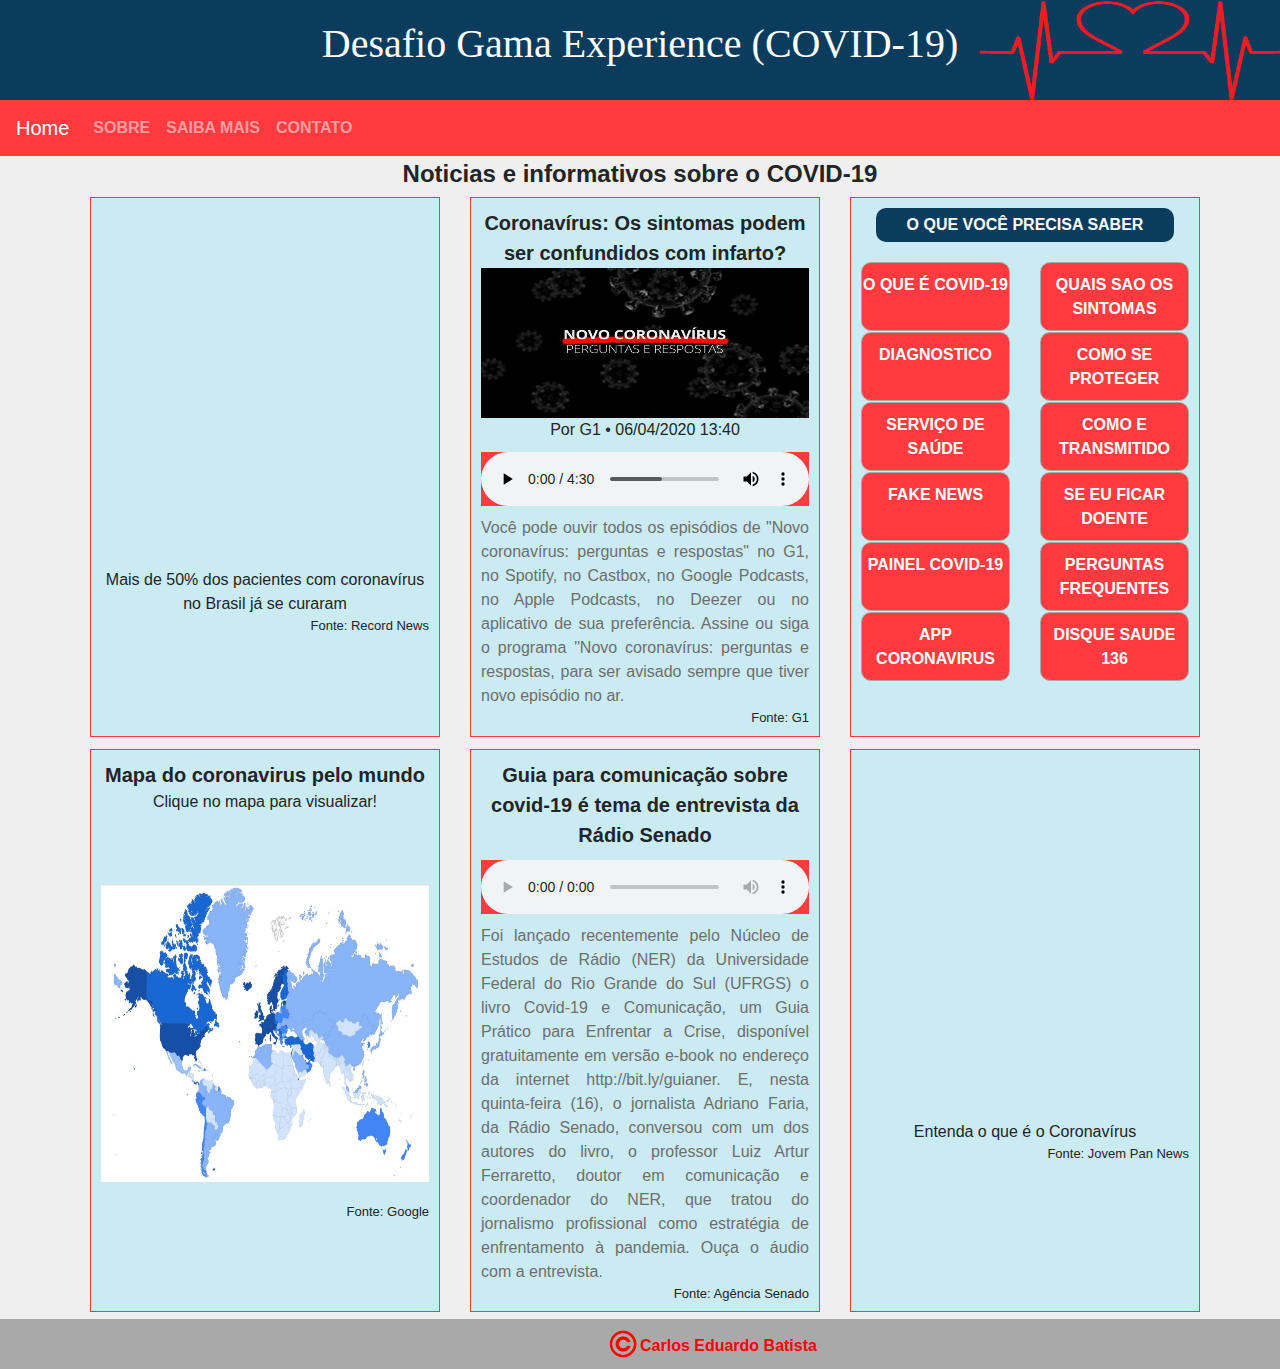
==== commit 51165909: "adicionado responsividade na pagina home" ====
--- a/index.html
+++ b/index.html
@@ -1,116 +1,256 @@
 <html>
 
 <head>
-    <title>COVID-19</title>
-    <link rel="stylesheet" href="noticia.css">
-    <script type="text/javascript" src="./scripts.js"></script>
+        <title>COVID-19</title>
+        <link rel="stylesheet" href="https://stackpath.bootstrapcdn.com/bootstrap/4.4.1/css/bootstrap.min.css"
+                integrity="sha384-Vkoo8x4CGsO3+Hhxv8T/Q5PaXtkKtu6ug5TOeNV6gBiFeWPGFN9MuhOf23Q9Ifjh"
+                crossorigin="anonymous">
+        <link rel="stylesheet" href="noticia.css">
 </head>
 
 <body>
-    <div id="cabecalho">
-        <div class="cabecalho">
-            <h1>Desafio Gama Experience (COVID-19)</h1>
-        </div>
-        <div class="cabecalho"></div>
-    </div>
-
-    <div id="menuNav">
-        <div class="buttonNav3"><a class="linkNav" href="index.html">HOME</a></div>
-        <div class="buttonNav"><a class="linkNav" href="sobre.html">SOBRE</a></div>
-        <div class="buttonNav"><a class="linkNav" href="saiba_mais.html">SAIBA MAIS</a></div>
-        <div class="buttonNav"><a class="linkNav" href="contato.html">CONTATO</a></div>
-    </div>
-
-    <div id="tituloPagina">Noticias e informativos sobre o COVID-19</div>
-    <div id="ladoDireito">
-        <div class="boxNoticia2">
-                <div><iframe src="https://www.youtube.com/embed/wyMPN6RRWjM" frameborder="0"
-                        allow="accelerometer; autoplay; encrypted-media; gyroscope; picture-in-picture"
-                        allowfullscreen></iframe></div>
-                <div class="subTituloNot">Mais de 50% dos pacientes com coronavírus no Brasil já se curaram</div>
-                <div class="fonteNot">Fonte: Record News</div>
-        </div>
-        <div class="boxNoticia2">
-                <div class="tituloNot">Coronavírus: Os sintomas podem ser confundidos com infarto?</div>
-                <div><img src="./imagens/imagem_not_4.jpg" alt="" class="imgNoticia2"></div>
-                <div class="subTituloNot">Por G1 • 06/04/2020 13:40</div>
-                <div><audio src="./media/Coronavírus Os sintomas podem ser confundidos com infarto.mp3"
-                        controls></audio></div>
-                <div class="textoNot">Você pode ouvir todos os episódios de "Novo coronavírus: perguntas e respostas" no
-                    G1, no Spotify,
-                    no Castbox, no Google Podcasts, no Apple Podcasts, no Deezer ou no aplicativo de sua preferência.
-                    Assine ou siga o programa "Novo coronavírus: perguntas e respostas, para ser avisado sempre que
-                    tiver novo episódio no ar.</div>
-                <div class="fonteNot">Fonte: G1</div>
-        </div>
-        <div class="boxNoticia2">
-            <div class="painelcovid2"><a href="https://coronavirus.saude.gov.br/">O
-                    QUE VOCÊ PRECISA SABER</a></div>
-            <div id="painelcovid">
-                <div class="painelcovid"><a class="link"
-                        href="https://coronavirus.saude.gov.br/sobre-a-doenca#o-que-e-covid">O QUE É COVID-19</a></div>
-                <DIV class="painelcovid"><a class="link"
-                        href="https://coronavirus.saude.gov.br/sobre-a-doenca#sintomas">QUAIS SAO OS SINTOMAS</a></DIV>
-                <DIV class="painelcovid"><a class="link"
-                        href="https://coronavirus.saude.gov.br/sobre-a-doenca#transmissao">COMO E TRANSMITIDO</a></DIV>
-                <DIV class="painelcovid"><a class="link"
-                        href="https://coronavirus.saude.gov.br/sobre-a-doenca#diagnostico">DIAGNOSTICO</a></DIV>
-                <DIV class="painelcovid"><a class="link"
-                        href="https://coronavirus.saude.gov.br/sobre-a-doenca#como-se-proteger">COMO SE PROTEGER</a>
-                </DIV>
-                <DIV class="painelcovid"><a class="link"
-                        href="https://coronavirus.saude.gov.br/sobre-a-doenca#se-eu-ficar-doente">SE EU FICAR DOENTE</a>
-                </DIV>
-                <DIV class="painelcovid"><a class="link"
-                        href="https://coronavirus.saude.gov.br/sobre-a-doenca#servico-de-saude">SERVIÇO DE SAÚDE</a>
-                </DIV>
-                <DIV class="painelcovid"><a class="link" href="https://www.saude.gov.br/fakenews">FAKE NEWS</a></DIV>
-                <DIV class="painelcovid"><a class="link"
-                        href="https://coronavirus.saude.gov.br/perguntas-frequentes">PERGUNTAS FREQUENTES</a></DIV>
-                <DIV class="painelcovid"><a class="link" href="https://covid.saude.gov.br/">PAINEL COVID-19</a></DIV>
-                <DIV class="painelcovid"><a class="link" href="https://www.gov.br/pt-br/apps/coronavirus-sus">APP
-                        CORONAVIRUS</a></DIV>
-                <DIV class="painelcovid"><a class="link" href="tel:136">DISQUE SAUDE 136</a></DIV>
-            </div>
-        </div>
-        <div class="boxNoticia2">
-            <a href="https://google.com/covid19-map/?hl=pt-BR">
-                <div class="tituloNot">Mapa do coronavirus pelo mundo</div>
-                <div class="subTituloNot">Clique no mapa para visualizar!</div>
-                <div><img src="./imagens/mapa-covid19.jpg" class="imgNoticia3" alt=""></div>
-
-
-                <div class="fonteNot">Fonte: Google</div>
-            </a>
-        </div>
-        <div class="boxNoticia2">
-                <div class="tituloNot">Guia para comunicação sobre covid-19 é tema de entrevista da Rádio Senado</div>
-                <div><audio
-                        src="./media/lancamento-do-livro-covid-19-e-comunicacao-um-guia-pratico-para-enfrentar-a-crise.mp3"
-                        controls></audio>
-                </div>
-                <div class="textoNot">Foi lançado recentemente pelo Núcleo de Estudos de Rádio (NER) da Universidade Federal do Rio
-                    Grande do Sul (UFRGS) o livro Covid-19 e Comunicação, um Guia Prático para Enfrentar a Crise,
-                    disponível gratuitamente em versão e-book no endereço da internet http://bit.ly/guianer. E, nesta
-                    quinta-feira (16), o jornalista Adriano Faria, da Rádio Senado, conversou com um dos autores do
-                    livro, o professor Luiz Artur Ferraretto, doutor em comunicação e coordenador do NER, que tratou do
-                    jornalismo profissional como estratégia de enfrentamento à pandemia. Ouça o áudio com a entrevista.
-                </div>
-                <div class="fonteNot">Fonte: Agência Senado</div>
-        </div>
-        <div class="boxNoticia2">
-            <div><iframe src="https://www.youtube.com/embed/O6UPDHsoKE4" frameborder="0"
-                    allow="accelerometer; autoplay; encrypted-media; gyroscope; picture-in-picture"
-                    allowfullscreen></iframe></div>
-            <div class="subTituloNot">Entenda o que é o Coronavírus</div>
-            <div class="fonteNot">Fonte: Jovem Pan News</div>
-        </div>
-
-    </div>
-    <div id="rodape">
-        <div ><img id="imgRodape" src="./imagens/Red_copyright.png" alt=""></div>
-        <div id="textoRodape">Carlos Eduardo Batista</div>
-    </div>
+        <div id="cabecalho">
+                <div class="container">
+                        <div class="row">
+                                <div class="col-md-12">
+                                        <div class="cabecalho">
+                                                <h1>Desafio Gama Experience (COVID-19)</h1>
+                                        </div>
+                                </div>
+                        </div>
+                </div>
+        </div>
+
+        <nav class="navbar navbar-expand-lg navbar-dark">
+                <a class="navbar-brand" href="index.html">Home</a>
+                <button class="navbar-toggler" type="button" data-toggle="collapse"
+                        data-target="#navbarSupportedContent" aria-controls="navbarSupportedContent"
+                        aria-expanded="false" aria-label="Toggle navigation">
+                        <span class="navbar-toggler-icon"></span>
+                </button>
+
+                <div class="collapse navbar-collapse" id="navbarSupportedContent">
+                        <ul class="navbar-nav mr-auto">
+                                <li class="nav-item">
+                                        <a class="nav-link" href="sobre.html">SOBRE</a>
+                                </li>
+                                <li class="nav-item">
+                                        <a class="nav-link" href="saiba_mais.html">SAIBA MAIS</a>
+                                </li>
+                                <li class="nav-item">
+                                        <a class="nav-link" href="contato.html">CONTATO</a>
+                                </li>
+                        </ul>
+                </div>
+        </nav>
+        <div class="container" id="tituloNoticias">
+                <div class="row">
+                        <div class="col-md-12">
+                                <div id="tituloPagina">Noticias e informativos sobre o COVID-19</div>
+                        </div>
+                </div>
+        </div>
+
+        <div class="container" id="noticias">
+                <div class="row">
+                        <div class="col-md-4">
+                                <div class="boxNoticia2">
+                                        <div><iframe src="https://www.youtube.com/embed/wyMPN6RRWjM" frameborder="0"
+                                                        allow="accelerometer; autoplay; encrypted-media; gyroscope; picture-in-picture"
+                                                        allowfullscreen></iframe></div>
+                                        <div class="subTituloNot">Mais de 50% dos pacientes com coronavírus no Brasil já
+                                                se curaram
+                                        </div>
+                                        <div class="fonteNot">Fonte: Record News</div>
+                                </div>
+                        </div>
+                        <div class="col-md-4">
+                                <div class="boxNoticia2">
+                                        <div class="tituloNot">Coronavírus: Os sintomas podem ser confundidos com
+                                                infarto?</div>
+                                        <div><img src="./imagens/imagem_not_4.jpg" alt="" class="imgNoticia2"></div>
+                                        <div class="subTituloNot">Por G1 • 06/04/2020 13:40</div>
+                                        <div><audio src="./media/Coronavírus Os sintomas podem ser confundidos com infarto.mp3"
+                                                        controls></audio></div>
+                                        <div class="textoNot">Você pode ouvir todos os episódios de "Novo coronavírus:
+                                                perguntas e
+                                                respostas" no
+                                                G1, no Spotify,
+                                                no Castbox, no Google Podcasts, no Apple Podcasts, no Deezer ou no
+                                                aplicativo de sua
+                                                preferência.
+                                                Assine ou siga o programa "Novo coronavírus: perguntas e respostas, para
+                                                ser avisado
+                                                sempre que
+                                                tiver novo episódio no ar.</div>
+                                        <div class="fonteNot">Fonte: G1</div>
+                                </div>
+                        </div>
+                        <div class="col-md-4">
+
+                                <div class="boxNoticia2">
+                                        <div class="container">
+                                                <div class="row">
+                                                        <div class="col-md-12">
+                                                                <div class="painelcovid2"><a
+                                                                                href="https://coronavirus.saude.gov.br/">O
+                                                                                QUE VOCÊ PRECISA SABER</a></div>
+                                                        </div>
+                                                </div>
+                                        </div>
+                                        <div class="row">
+                                                <div class="col-md-6">
+                                                        <div class="painelcovid"><a class="link"
+                                                                        href="https://coronavirus.saude.gov.br/sobre-a-doenca#o-que-e-covid">O
+                                                                        QUE É COVID-19</a></div>
+                                                </div>
+                                                <div class="col-md-6">
+                                                        <DIV class="painelcovid"><a class="link"
+                                                                        href="https://coronavirus.saude.gov.br/sobre-a-doenca#sintomas">QUAIS
+                                                                        SAO OS SINTOMAS</a></DIV>
+                                                </div>
+
+                                        </div>
+                                        <div class="row">
+                                                <div class="col-md-6">
+                                                        <DIV class="painelcovid"><a class="link"
+                                                                        href="https://coronavirus.saude.gov.br/sobre-a-doenca#diagnostico">DIAGNOSTICO</a>
+                                                        </DIV>
+                                                </div>
+                                                <div class="col-md-6">
+                                                        <DIV class="painelcovid"><a class="link"
+                                                                        href="https://coronavirus.saude.gov.br/sobre-a-doenca#como-se-proteger">COMO
+                                                                        SE PROTEGER</a>
+                                                        </DIV>
+                                                </div>
+
+
+                                        </div>
+                                        <div class="row">
+                                                <div class="col-md-6">
+                                                        <DIV class="painelcovid"><a class="link"
+                                                                        href="https://coronavirus.saude.gov.br/sobre-a-doenca#servico-de-saude">SERVIÇO
+                                                                        DE SAÚDE</a>
+                                                        </DIV>
+                                                </div>
+                                                <div class="col-md-6">
+                                                        <DIV class="painelcovid"><a class="link"
+                                                                        href="https://coronavirus.saude.gov.br/sobre-a-doenca#transmissao">COMO
+                                                                        E TRANSMITIDO</a></DIV>
+                                                </div>
+
+
+                                        </div>
+                                        <div class="row">
+                                                <div class="col-md-6">
+                                                        <DIV class="painelcovid"><a class="link"
+                                                                        href="https://www.saude.gov.br/fakenews">FAKE
+                                                                        NEWS</a></DIV>
+                                                </div>
+                                                <div class="col-md-6">
+                                                        <DIV class="painelcovid"><a class="link"
+                                                                        href="https://coronavirus.saude.gov.br/sobre-a-doenca#se-eu-ficar-doente">SE
+                                                                        EU FICAR DOENTE</a>
+                                                        </DIV>
+                                                </div>
+                                        </div>
+                                        <div class="row">
+                                                <div class="col-md-6">
+                                                        <DIV class="painelcovid"><a class="link"
+                                                                        href="https://covid.saude.gov.br/">PAINEL
+                                                                        COVID-19</a></DIV>
+                                                </div>
+                                                <div class="col-md-6">
+                                                        <DIV class="painelcovid"><a class="link"
+                                                                        href="https://coronavirus.saude.gov.br/perguntas-frequentes">PERGUNTAS
+                                                                        FREQUENTES</a></DIV>
+                                                </div>
+                                        </div>
+                                        <div class="row">
+                                                <div class="col-md-6">
+                                                        <DIV class="painelcovid"><a class="link"
+                                                                        href="https://www.gov.br/pt-br/apps/coronavirus-sus">APP
+                                                                        CORONAVIRUS</a></DIV>
+                                                </div>
+                                                <div class="col-md-6">
+                                                        <DIV class="painelcovid"><a class="link" href="tel:136">DISQUE
+                                                                        SAUDE
+                                                                        136</a></DIV>
+                                                </div>
+                                        </div>
+
+                                </div>
+                        </div>
+                </div>
+                <div class="row">
+                        <div class="col-md-4">
+                                <div class="boxNoticia2">
+                                        <a href="https://google.com/covid19-map/?hl=pt-BR">
+                                                <div class="tituloNot">Mapa do coronavirus pelo mundo</div>
+                                                <div class="subTituloNot">Clique no mapa para visualizar!</div>
+                                                <div><img src="./imagens/mapa-covid19.jpg" class="imgNoticia3" alt="">
+                                                </div>
+
+
+                                                <div class="fonteNot">Fonte: Google</div>
+                                        </a>
+                                </div>
+                        </div>
+                        <div class="col-md-4">
+                                <div class="boxNoticia2">
+                                        <div class="tituloNot">Guia para comunicação sobre covid-19 é tema de entrevista
+                                                da Rádio Senado
+                                        </div>
+                                        <div><audio src="./media/lancamento-do-livro-covid-19-e-comunicacao-um-guia-pratico-para-enfrentar-a-crise.mp3"
+                                                        controls></audio>
+                                        </div>
+                                        <div class="textoNot">Foi lançado recentemente pelo Núcleo de Estudos de Rádio
+                                                (NER) da
+                                                Universidade Federal do Rio
+                                                Grande do Sul (UFRGS) o livro Covid-19 e Comunicação, um Guia Prático
+                                                para Enfrentar a
+                                                Crise,
+                                                disponível gratuitamente em versão e-book no endereço da
+                                                internet http://bit.ly/guianer.
+                                                E, nesta
+                                                quinta-feira (16), o jornalista Adriano Faria, da Rádio
+                                                Senado, conversou com um dos
+                                                autores do
+                                                livro, o professor Luiz Artur Ferraretto, doutor em comunicação e
+                                                coordenador do NER,
+                                                que tratou do
+                                                jornalismo profissional como estratégia de enfrentamento à pandemia.
+                                                Ouça o áudio com a
+                                                entrevista.
+                                        </div>
+                                        <div class="fonteNot">Fonte: Agência Senado</div>
+                                </div>
+                        </div>
+                        <div class="col-md-4">
+                                <div class="boxNoticia2">
+                                        <div><iframe src="https://www.youtube.com/embed/O6UPDHsoKE4" frameborder="0"
+                                                        allow="accelerometer; autoplay; encrypted-media; gyroscope; picture-in-picture"
+                                                        allowfullscreen></iframe></div>
+                                        <div class="subTituloNot">Entenda o que é o Coronavírus</div>
+                                        <div class="fonteNot">Fonte: Jovem Pan News</div>
+                                </div>
+                        </div>
+                </div>
+        </div>
+        <div id="rodape">
+                <div><img id="imgRodape" src="./imagens/Red_copyright.png" alt=""></div>
+                <div id="textoRodape">Carlos Eduardo Batista</div>
+        </div>
+
+        <script src="https://code.jquery.com/jquery-3.4.1.slim.min.js"
+                integrity="sha384-J6qa4849blE2+poT4WnyKhv5vZF5SrPo0iEjwBvKU7imGFAV0wwj1yYfoRSJoZ+n"
+                crossorigin="anonymous"></script>
+        <script src="https://cdn.jsdelivr.net/npm/popper.js@1.16.0/dist/umd/popper.min.js"
+                integrity="sha384-Q6E9RHvbIyZFJoft+2mJbHaEWldlvI9IOYy5n3zV9zzTtmI3UksdQRVvoxMfooAo"
+                crossorigin="anonymous"></script>
+        <script src="https://stackpath.bootstrapcdn.com/bootstrap/4.4.1/js/bootstrap.min.js"
+                integrity="sha384-wfSDF2E50Y2D1uUdj0O3uMBJnjuUD4Ih7YwaYd1iqfktj0Uod8GCExl3Og8ifwB6"
+                crossorigin="anonymous"></script>
 
 </body>
 
--- a/noticia.css
+++ b/noticia.css
@@ -11,17 +11,10 @@
     padding-bottom: 5px;
     padding-top: 5px;
 }
-.buttonNav{
-    height: 30px;
-    width: 100px;
-    justify-content: center;
-    align-items: center;
-    display: flex;
-    border-radius: 5px 5px 5px 5px;
-    color: white;
-    border-right: white 1px solid;
-    padding-right: 0px;
-}
+nav{
+    background-color: #ff3b3f;
+}
+
 .buttonNav3{
     height: 30px;
     width: 100px;
@@ -38,9 +31,9 @@
     text-decoration: none;
     color: inherit;
 }
-.linkNav{
-    color: white;
-    font-family: Impact, Haettenschweiler, 'Arial Narrow Bold', sans-serif;
+.nav-link{
+    color: white;
+    font-weight: bold;
 }
 #noticias{
     display: flex;
@@ -54,6 +47,7 @@
     height: 50px;
 
 }
+
 .imgNoticia1{
 width: 80%;
 }
@@ -68,7 +62,7 @@
 
 }
 .imgNoticia2{
-    max-width: 250px;
+    width: 100%;
     max-height: 150px;
 }
 .boxNoticia2{
@@ -76,8 +70,8 @@
     padding: 10px;
     margin: 5px;
     background-color: #caebf2;
-    width: 370px;
-    height: 450px;
+    width: 100%;
+    height: 98%;
 }
 #imgNoticia {
  padding-left: 15%;
@@ -106,20 +100,10 @@
     color: white;
     font-family: fantasy;
 }
-#conteudoNoticia{
-    margin: 10px;
-}
 #video{
     position: relative;
 }
-video{
-    position: absolute;
-    top: 110%;
-    right: 0;
-    left: 15%;
-    bottom: 0;
-    margin-bottom: 10%;
-}
+
 h5{
     text-align: center;
 }
@@ -143,11 +127,8 @@
 }
 .painelcovid{
     border:#a9a9a9 1px solid;
-    margin-left: 20px;
-    margin-top: 10px;
-    margin-bottom: 10px;
-    width: 100px;
-    height: 30px;
+    width: 100%;
+    height: 98%;
     background-color: #ff3b3f;
     color: white;
     border-radius: 10px 10px 10px 10px;
@@ -155,15 +136,12 @@
     text-decoration: none;
     padding: 10px 0px 10px 0px;
     font-weight: bold;
-    font-size: 12px;
+    font-size: 16px;
 }
 .painelcovid:hover{
     border:#a9a9a9 1px solid;
-    margin-left: 20px;
-    margin-top: 10px;
-    margin-bottom: 10px;
-    width: 100px;
-    height: 30px;
+    width: 100%;
+    height: 98%;
     background-color: #0b3c5d;
     color: white;
     border-radius: 10px 10px 10px 10px;
@@ -171,34 +149,24 @@
     text-decoration: none;
     padding: 10px 0px 10px 0px;
     font-weight: bold;
+    font-size: 16px;
 }
 a:visited{
     color: inherit;
     text-decoration: none;
 }
 .painelcovid2{
-    margin: 20px;
+    margin-bottom: 20px;
     padding: 5px;
     border-radius: 10px;
     background-color: #0b3c5d;
     color: white;
     font-weight: bold;
-}
-#containerLavMao{
-    display: flex;
-    border: black 1px solid;
-    padding-left: 10%;
-}
-.containerLavMao{
-    border: black 1px solid;
-    margin: 10px;
-    width: 150px;
-    height: 50px;
-    padding-top: 25px;
+    text-align: center;
 }
 .imgNoticia3{
     height: 55%;
-    width: 90%;
+    width: 100%;
     margin-top: 70px;
     margin-bottom: 20px;
 }
@@ -223,13 +191,13 @@
     margin-top: 10px;
     margin-bottom: 10px;
     background-color: #ff3b3f;
+    width: 100%;
 }
 #conteudoContato{
     height: 100%;
     width: 640px; 
     height: 1050px;
     margin-left: 30%;
-
 }
 .input{
     width: 250px;
@@ -243,9 +211,6 @@
     margin-right: 10px;
     margin-top: 5px;
     margin-bottom: 5px;
-}
-#backContato{
-    
 }
 #tituloPagina{
     text-align: center;
@@ -323,4 +288,4 @@
     height: 50px;
     margin-right: 10px;
     margin-bottom: 10px;
-}+}
